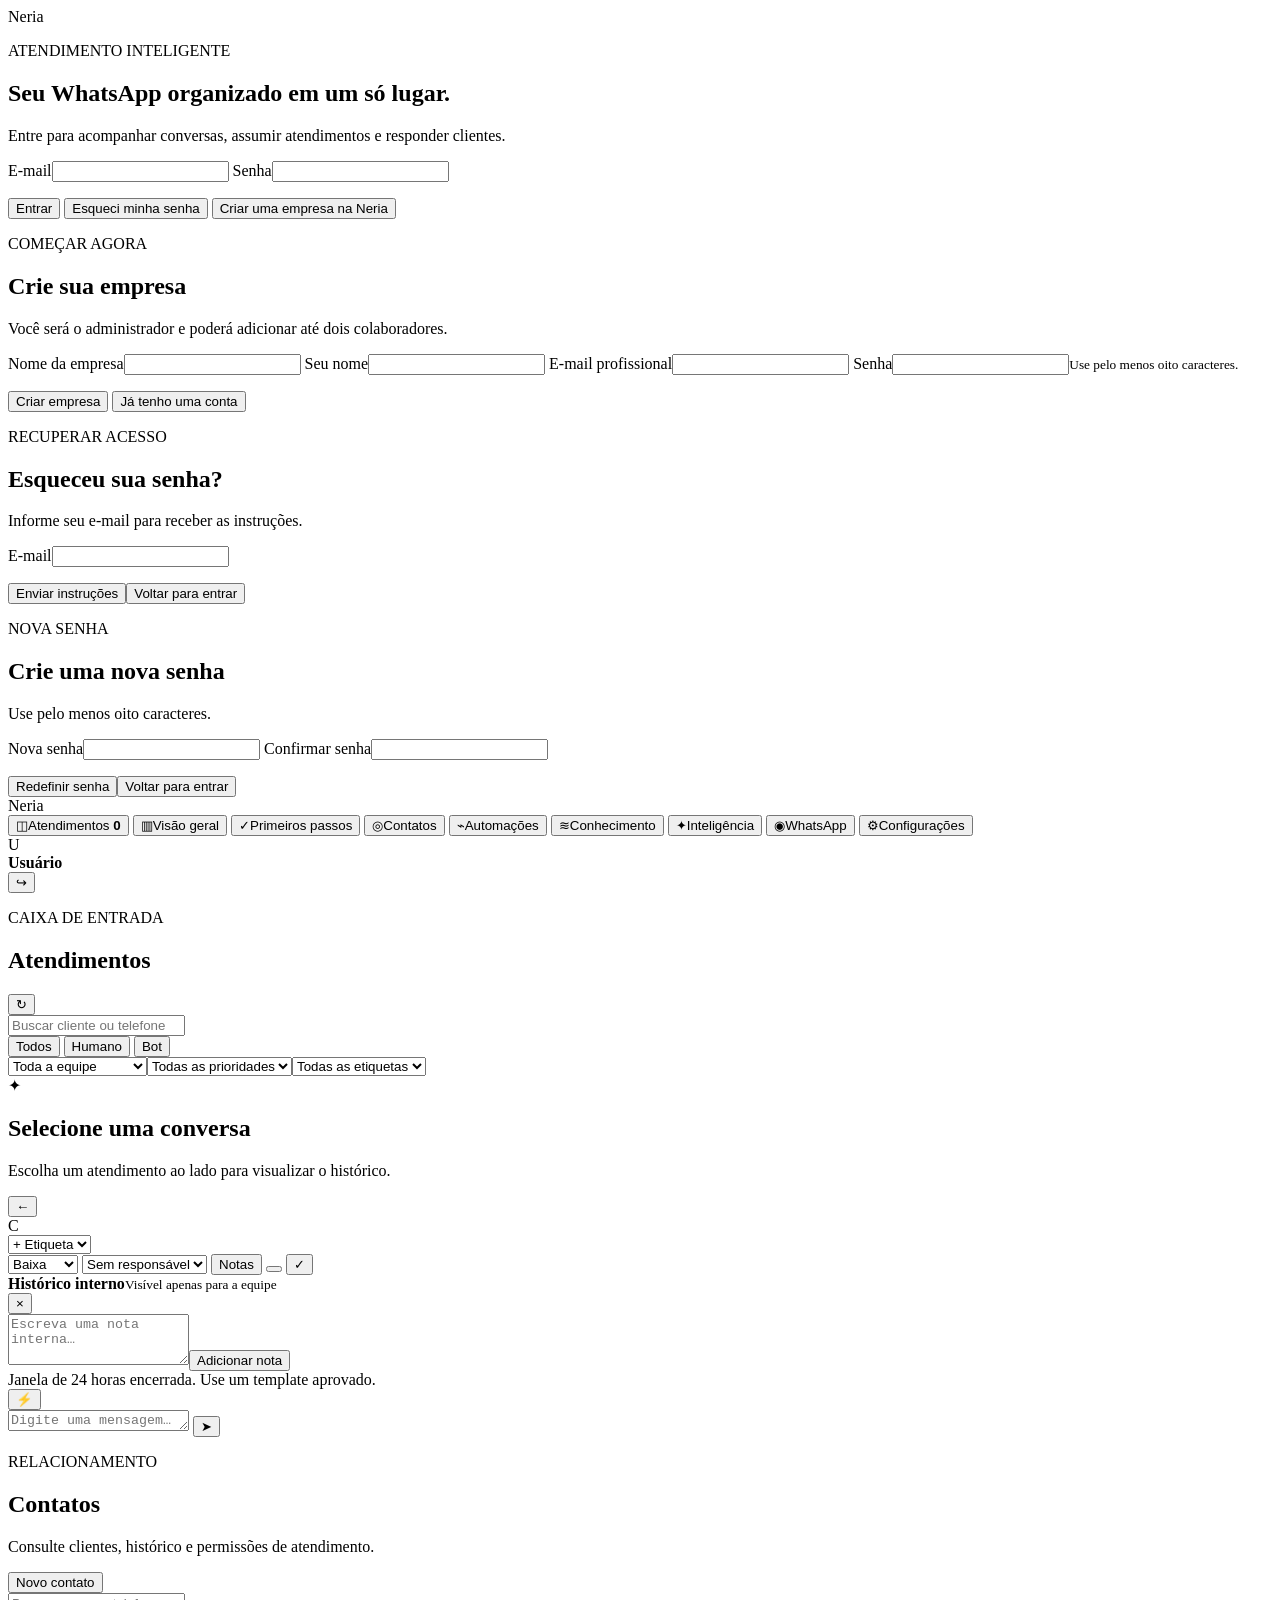
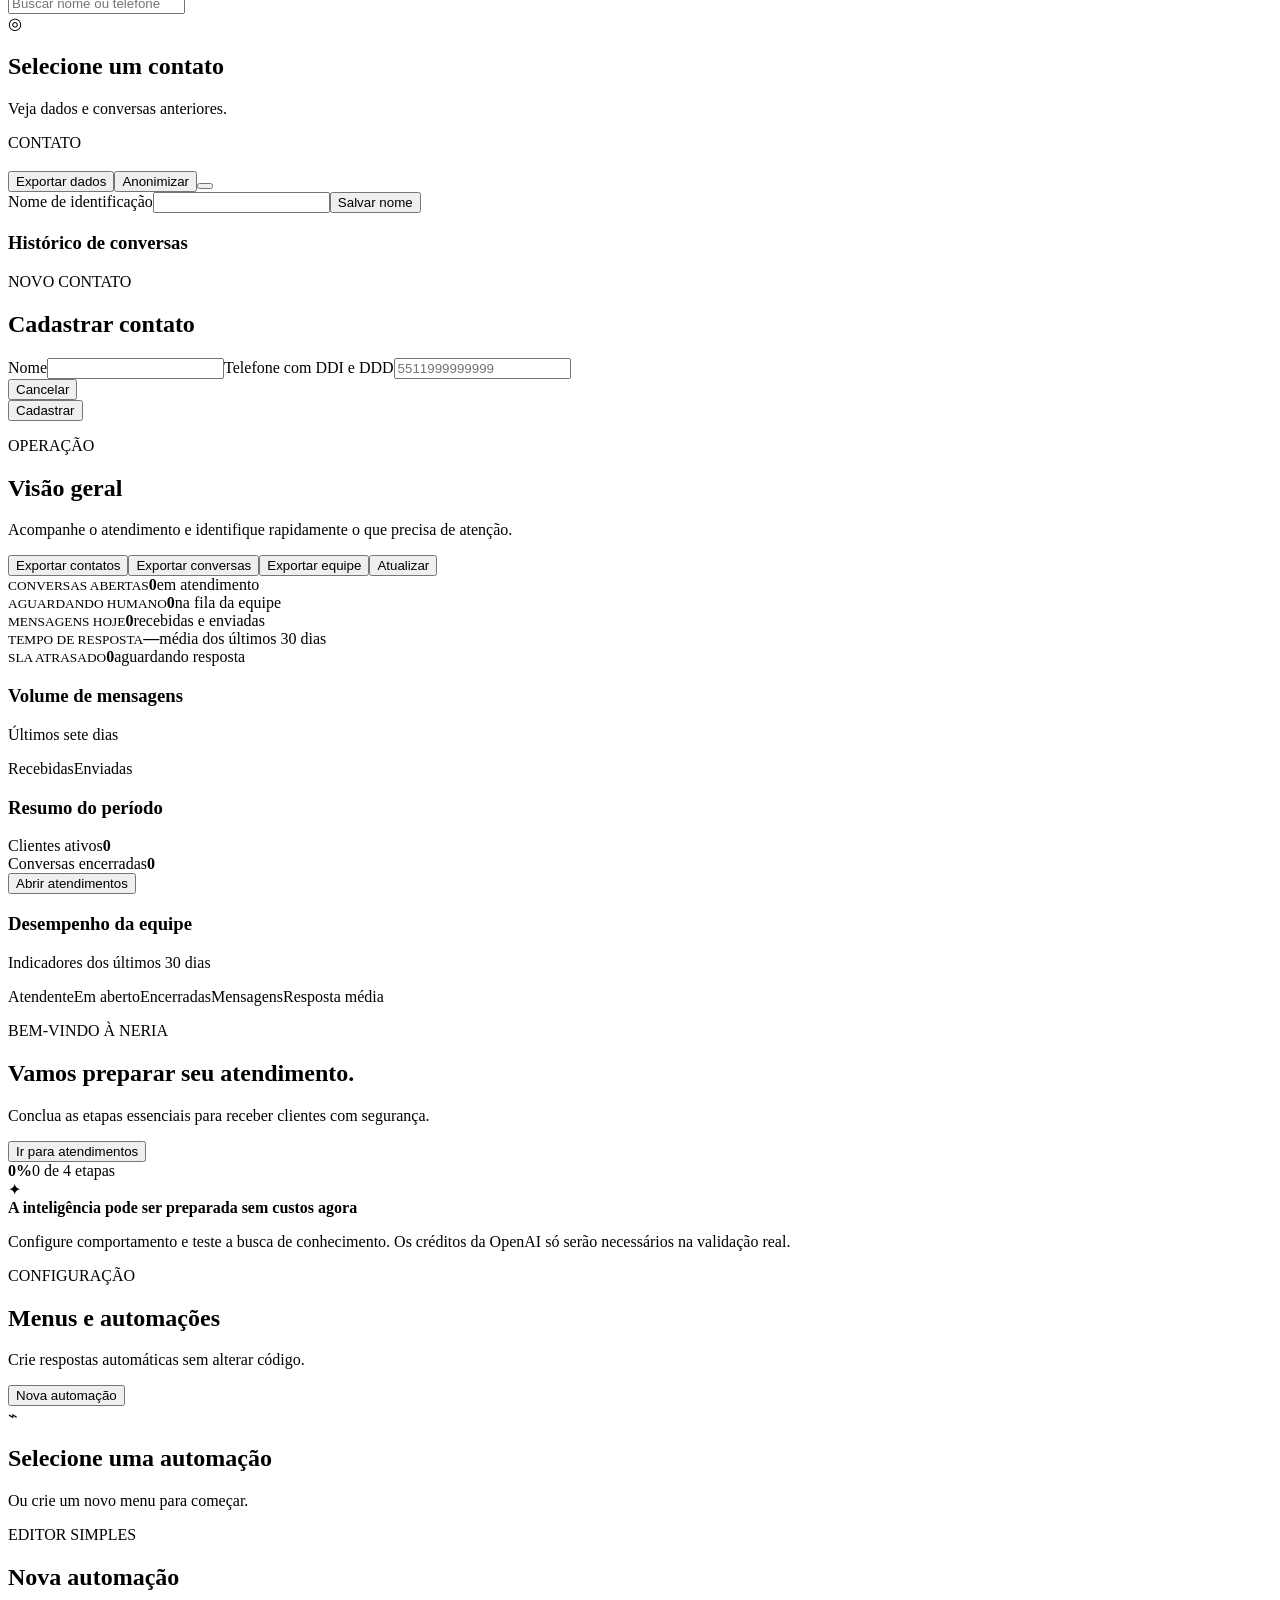
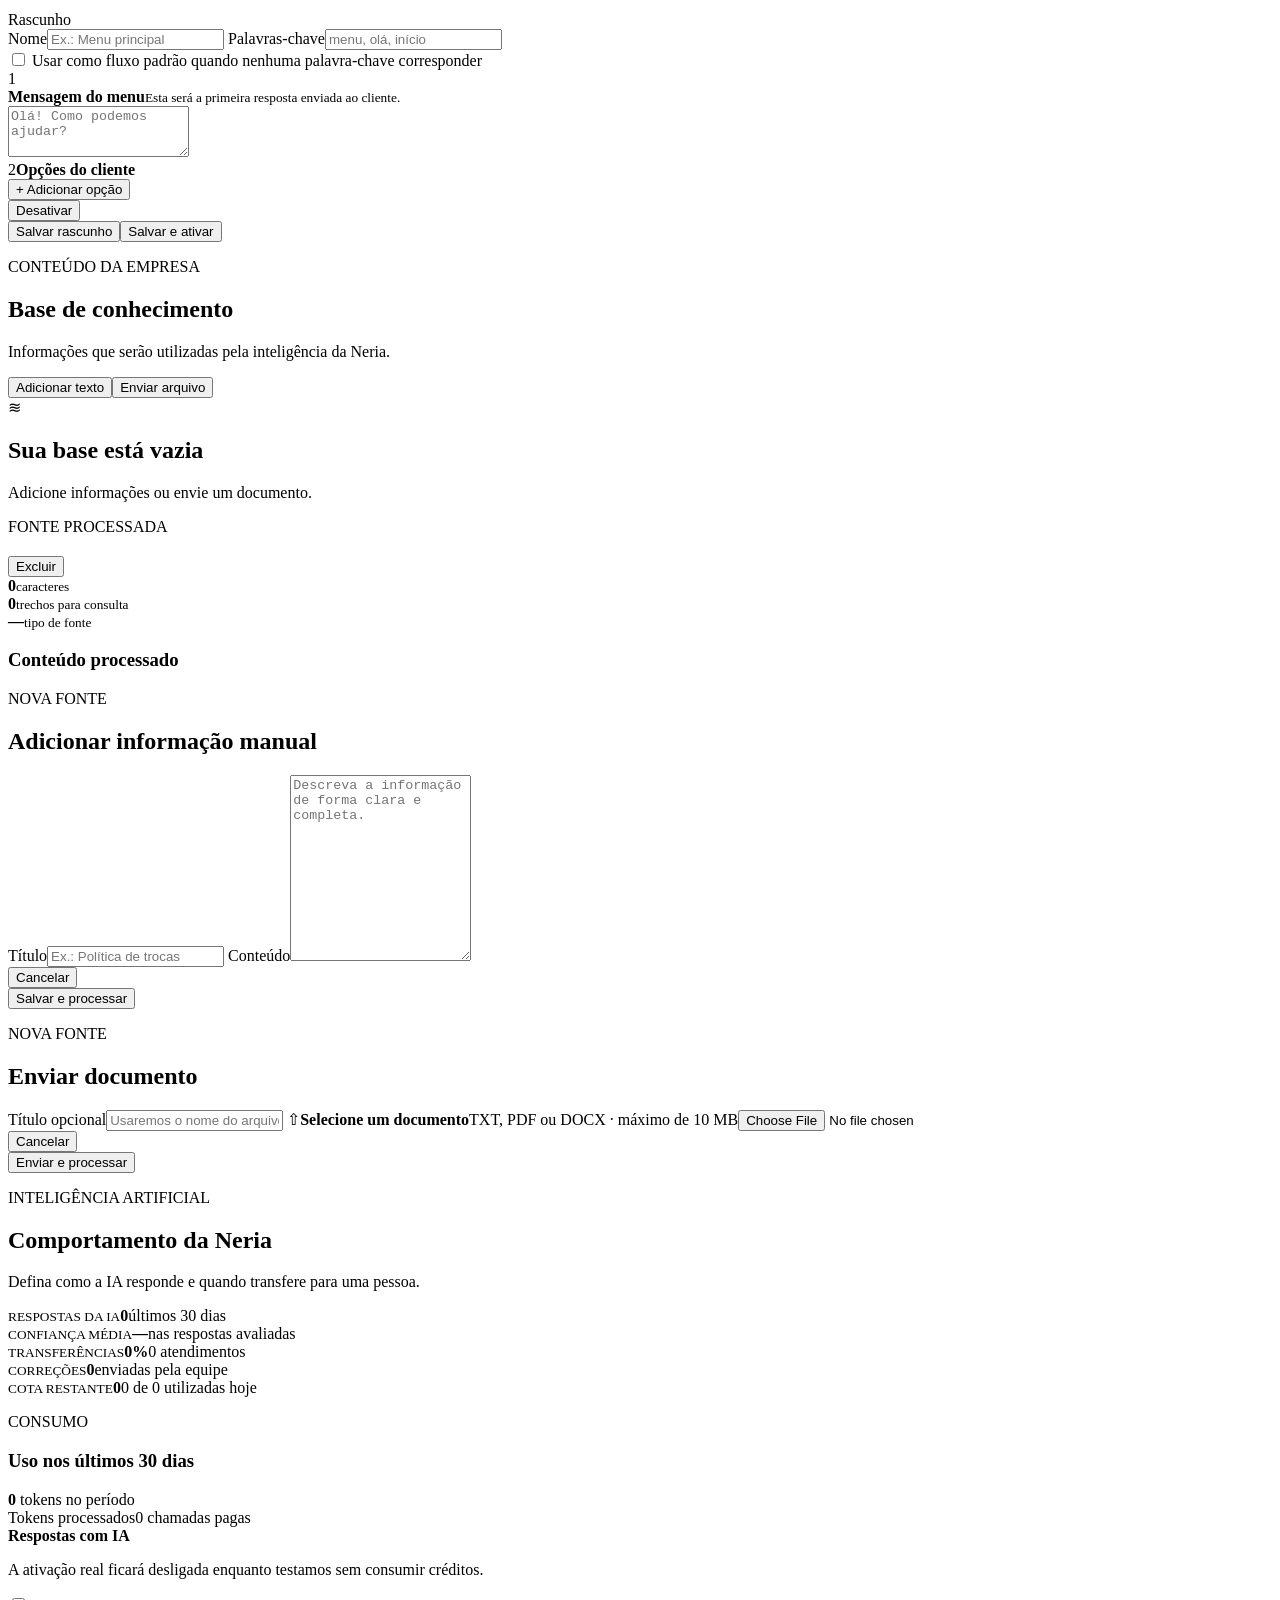
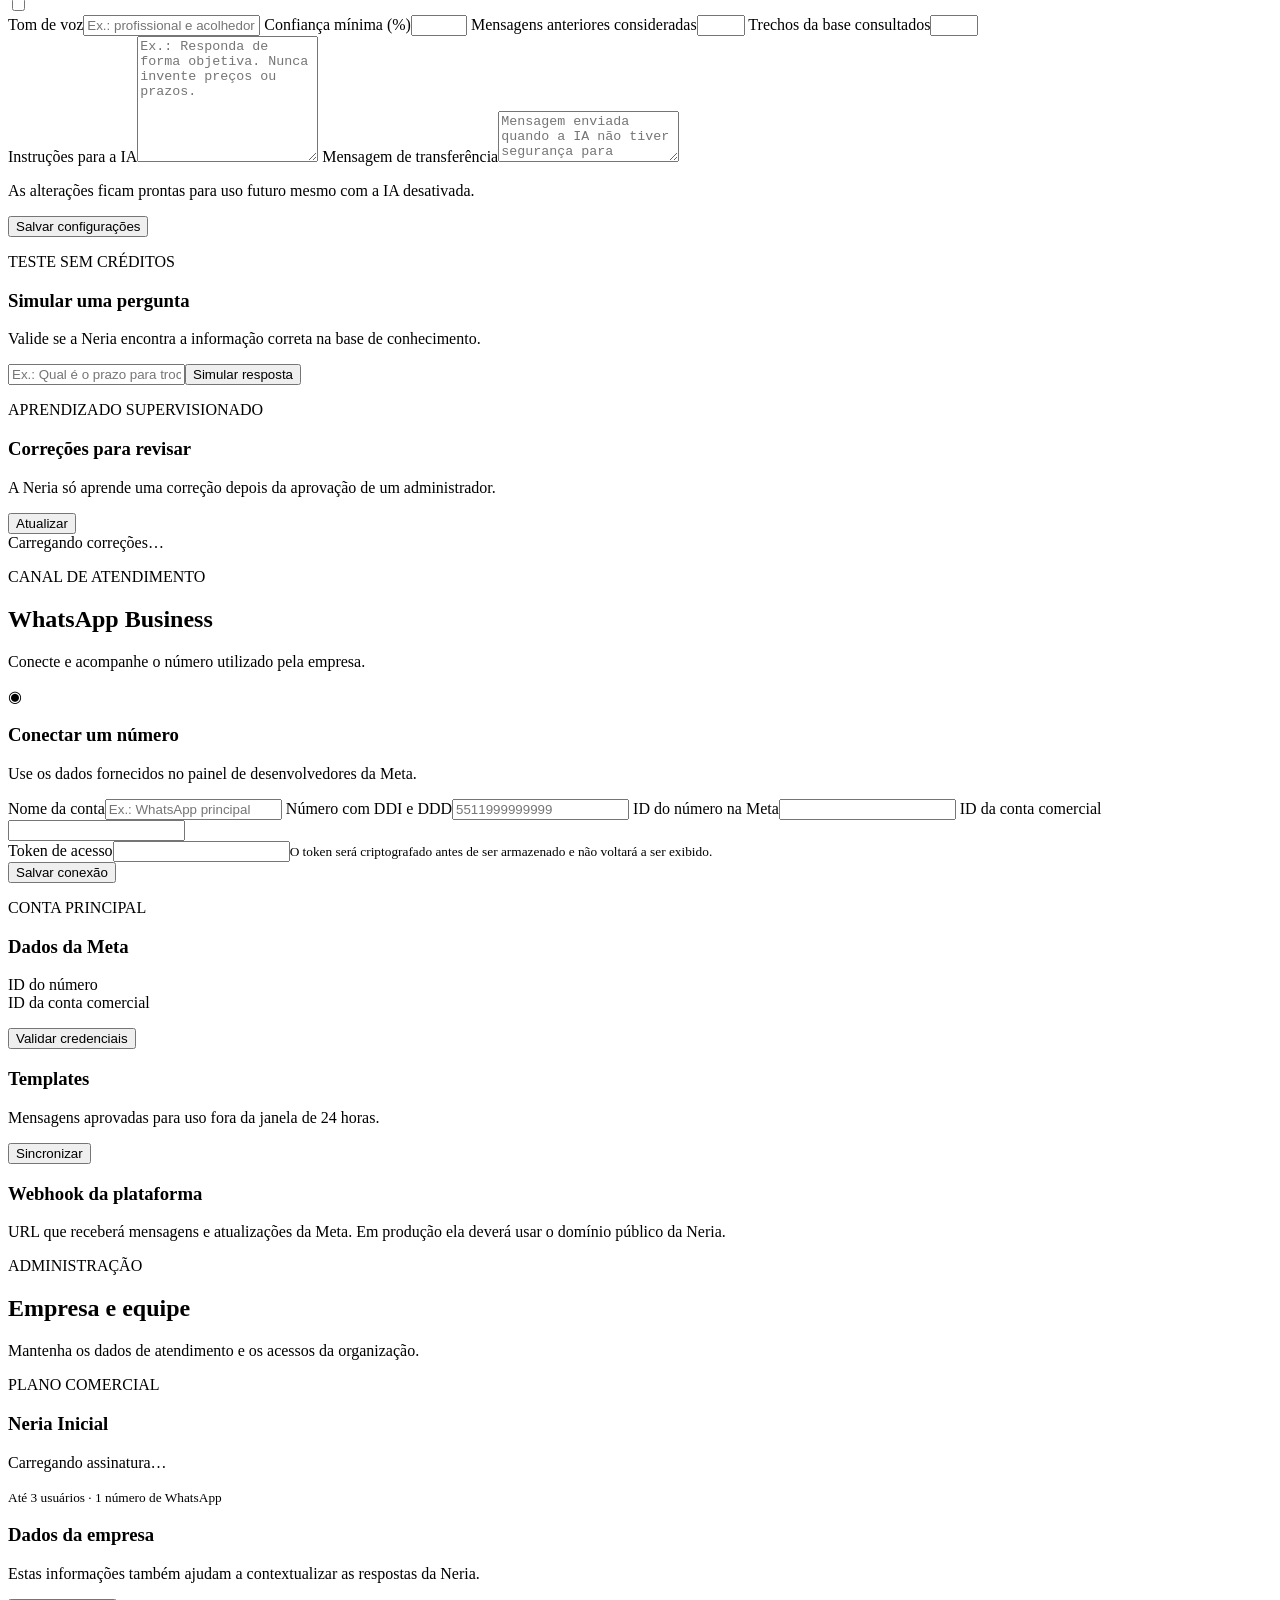
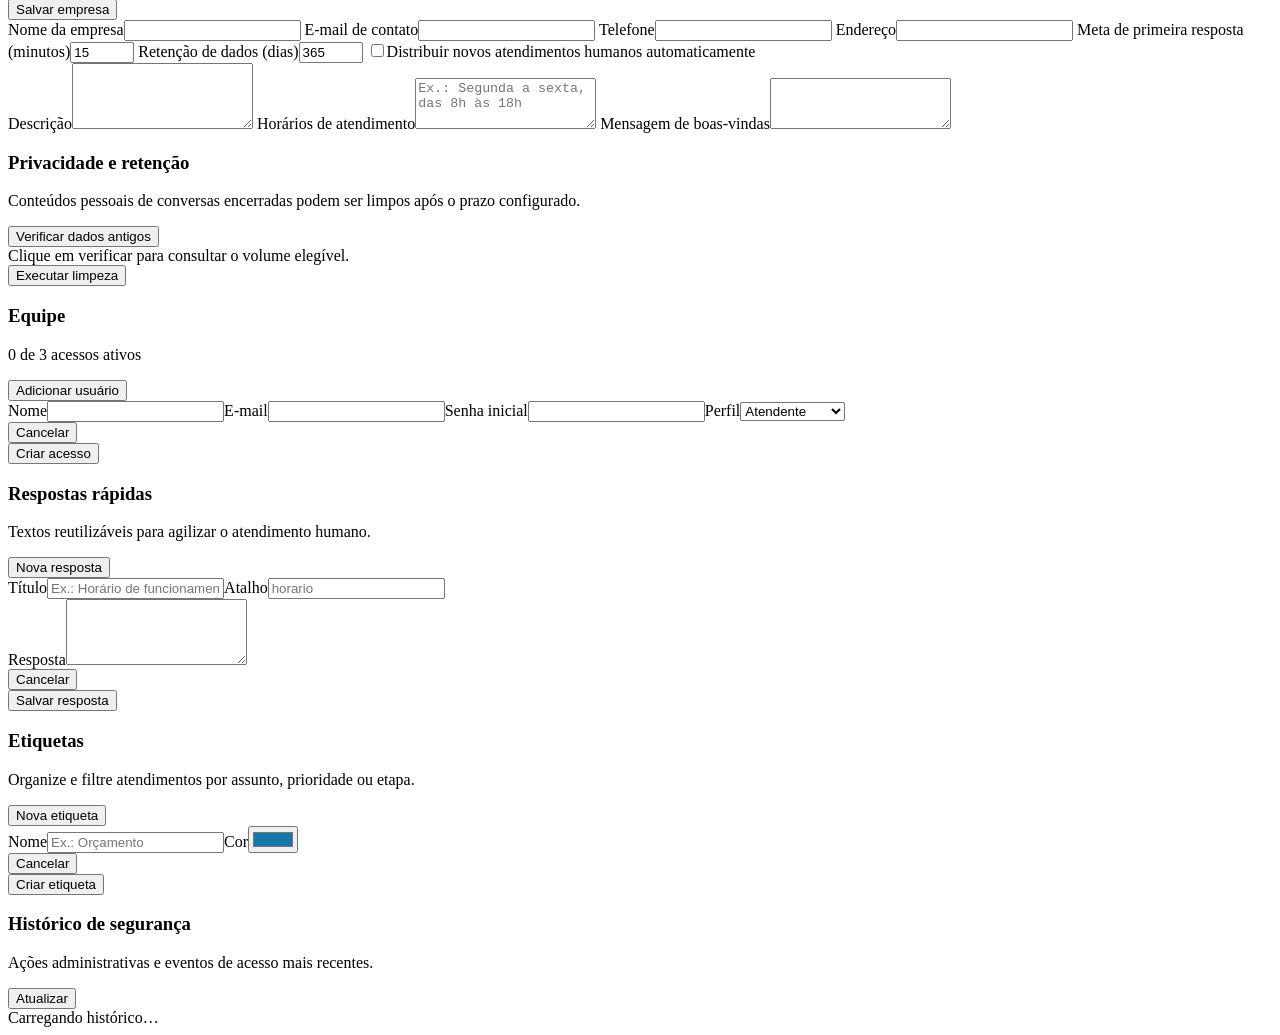
==== app/web/index.html @ 3da7028f "feat: consolidate Neria commercial platform" ====
<!doctype html>
<html lang="pt-BR">
<head>
  <meta charset="utf-8">
  <meta name="viewport" content="width=device-width, initial-scale=1">
  <title>Neria — Atendimento</title>
  <link rel="icon" type="image/png" href="/static/brand/neria-symbol-concept.png">
  <link rel="stylesheet" href="/static/app.css?v=20260831-2">
</head>
<body>
  <main id="login-view" class="login-shell">
    <section class="login-card">
      <div class="brand brand-large"><img class="brand-symbol" src="/static/brand/neria-symbol-concept.png" alt=""><span>Neria</span></div>
      <div id="login-copy"><p class="eyebrow">ATENDIMENTO INTELIGENTE</p><h1>Seu WhatsApp organizado em um só lugar.</h1><p class="muted">Entre para acompanhar conversas, assumir atendimentos e responder clientes.</p></div>
      <form id="login-form">
        <label>E-mail<input id="email" type="email" autocomplete="email" required></label>
        <label>Senha<input id="password" type="password" autocomplete="current-password" required></label>
        <p id="login-error" class="error" role="alert"></p>
        <button class="primary full" type="submit">Entrar</button>
        <button id="forgot-password" class="text-button" type="button">Esqueci minha senha</button>
        <button id="open-registration" class="text-button auth-divider" type="button">Criar uma empresa na Neria</button>
      </form>
      <form id="registration-form" class="hidden">
        <div><p class="eyebrow">COMEÇAR AGORA</p><h1>Crie sua empresa</h1><p class="muted">Você será o administrador e poderá adicionar até dois colaboradores.</p></div>
        <label>Nome da empresa<input id="registration-company" minlength="2" maxlength="160" autocomplete="organization" required></label>
        <label>Seu nome<input id="registration-name" minlength="2" maxlength="160" autocomplete="name" required></label>
        <label>E-mail profissional<input id="registration-email" type="email" maxlength="320" autocomplete="email" required></label>
        <label>Senha<input id="registration-password" type="password" minlength="8" maxlength="128" autocomplete="new-password" required><small>Use pelo menos oito caracteres.</small></label>
        <p id="registration-error" class="error" role="alert"></p>
        <button class="primary full" type="submit">Criar empresa</button>
        <button class="text-button back-to-login" type="button">Já tenho uma conta</button>
      </form>
      <form id="forgot-form" class="hidden">
        <div><p class="eyebrow">RECUPERAR ACESSO</p><h1>Esqueceu sua senha?</h1><p class="muted">Informe seu e-mail para receber as instruções.</p></div>
        <label>E-mail<input id="forgot-email" type="email" autocomplete="email" required></label>
        <p id="forgot-message" class="form-message" role="status"></p>
        <button class="primary full" type="submit">Enviar instruções</button><button class="text-button back-to-login" type="button">Voltar para entrar</button>
      </form>
      <form id="reset-form" class="hidden">
        <div><p class="eyebrow">NOVA SENHA</p><h1>Crie uma nova senha</h1><p class="muted">Use pelo menos oito caracteres.</p></div>
        <label>Nova senha<input id="reset-password" type="password" minlength="8" maxlength="128" autocomplete="new-password" required></label>
        <label>Confirmar senha<input id="reset-password-confirmation" type="password" minlength="8" maxlength="128" autocomplete="new-password" required></label>
        <p id="reset-message" class="form-message" role="status"></p>
        <button class="primary full" type="submit">Redefinir senha</button><button class="text-button back-to-login" type="button">Voltar para entrar</button>
      </form>
    </section>
  </main>

  <main id="app-view" class="app-shell hidden">
    <aside class="sidebar">
      <div class="brand"><img class="brand-symbol" src="/static/brand/neria-symbol-concept.png" alt=""><span>Neria</span></div>
      <nav>
        <button id="nav-inbox" class="nav-item active"><span>◫</span>Atendimentos <b id="notification-badge" class="notification-badge hidden">0</b></button>
        <button id="nav-dashboard" class="nav-item"><span>▥</span>Visão geral</button>
        <button id="nav-onboarding" class="nav-item"><span>✓</span>Primeiros passos</button>
        <button id="nav-contacts" class="nav-item"><span>◎</span>Contatos</button>
        <button id="nav-automations" class="nav-item"><span>⌁</span>Automações</button>
        <button id="nav-knowledge" class="nav-item"><span>≋</span>Conhecimento</button>
        <button id="nav-ai" class="nav-item"><span>✦</span>Inteligência</button>
        <button id="nav-whatsapp" class="nav-item"><span>◉</span>WhatsApp</button>
        <button id="nav-settings" class="nav-item"><span>⚙</span>Configurações</button>
      </nav>
      <div class="sidebar-footer">
        <div class="avatar" id="user-avatar">U</div>
        <div><strong id="user-name">Usuário</strong><small id="user-role"></small></div>
        <button id="logout" class="icon-button" title="Sair">↪</button>
      </div>
    </aside>

    <section class="inbox-panel">
      <header class="panel-header">
        <div><p class="eyebrow">CAIXA DE ENTRADA</p><h2>Atendimentos</h2></div>
        <button id="refresh" class="icon-button" title="Atualizar">↻</button>
      </header>
      <div class="search-wrap"><input id="search" type="search" placeholder="Buscar cliente ou telefone"></div>
      <div class="filters" id="filters">
        <button data-filter="all" class="active">Todos</button>
        <button data-filter="human">Humano</button>
        <button data-filter="bot">Bot</button>
      </div>
      <div class="queue-filters"><select id="assignment-filter" aria-label="Filtrar por responsável"><option value="">Toda a equipe</option><option value="mine">Meus atendimentos</option><option value="unassigned">Sem responsável</option></select><select id="priority-filter" aria-label="Filtrar por prioridade"><option value="">Todas as prioridades</option><option value="urgent">Urgente</option><option value="high">Alta</option><option value="normal">Normal</option><option value="low">Baixa</option></select><select id="tag-filter" aria-label="Filtrar por etiqueta"><option value="">Todas as etiquetas</option></select></div>
      <div id="conversation-list" class="conversation-list"></div>
    </section>

    <section class="chat-panel">
      <div id="empty-chat" class="empty-state">
        <div class="empty-icon">✦</div><h2>Selecione uma conversa</h2>
        <p>Escolha um atendimento ao lado para visualizar o histórico.</p>
      </div>
      <div id="active-chat" class="active-chat hidden">
        <header class="chat-header">
          <button id="back" class="icon-button mobile-only">←</button>
          <div class="avatar" id="contact-avatar">C</div>
          <div class="contact-heading"><strong id="contact-name"></strong><small id="contact-phone"></small></div>
          <div class="conversation-tags"><div id="conversation-tags-list" class="tag-chips"></div><select id="conversation-tag-picker" title="Adicionar etiqueta"><option value="">+ Etiqueta</option></select></div>
          <div class="chat-actions">
            <select id="conversation-priority" title="Prioridade"><option value="low">Baixa</option><option value="normal">Normal</option><option value="high">Alta</option><option value="urgent">Urgente</option></select>
            <select id="assignee" title="Responsável"><option value="">Sem responsável</option></select>
            <button id="toggle-timeline" class="secondary" type="button">Notas</button>
            <button id="toggle-mode" class="secondary"></button>
            <button id="close-conversation" class="icon-button danger" title="Encerrar">✓</button>
          </div>
        </header>
        <aside id="conversation-timeline" class="conversation-timeline hidden"><div class="timeline-heading"><div><strong>Histórico interno</strong><small>Visível apenas para a equipe</small></div><button id="close-timeline" class="icon-button" type="button">×</button></div><form id="note-form"><textarea id="note-content" rows="3" maxlength="5000" required placeholder="Escreva uma nota interna…"></textarea><button class="primary" type="submit">Adicionar nota</button></form><div id="timeline-list" class="timeline-list"></div></aside>
        <div id="messages" class="messages"></div>
        <div id="window-warning" class="window-warning hidden">Janela de 24 horas encerrada. Use um template aprovado.</div>
        <form id="composer" class="composer">
          <div class="quick-reply-picker"><button id="quick-replies-toggle" class="icon-button" type="button" title="Respostas rápidas">⚡</button><div id="quick-replies-menu" class="quick-replies-menu hidden"></div></div>
          <textarea id="message-input" rows="1" maxlength="10000" placeholder="Digite uma mensagem…"></textarea>
          <button class="send-button" type="submit" title="Enviar">➤</button>
        </form>
      </div>
    </section>

    <section id="contacts-view" class="contacts-workspace hidden">
      <header class="automation-header"><div><p class="eyebrow">RELACIONAMENTO</p><h2>Contatos</h2><p>Consulte clientes, histórico e permissões de atendimento.</p></div><button id="new-contact" class="primary" type="button">Novo contato</button></header>
      <div class="contacts-layout">
        <aside class="contacts-list-panel"><div class="contacts-search"><input id="contacts-search" type="search" placeholder="Buscar nome ou telefone"></div><div id="contacts-list" class="contacts-list"></div></aside>
        <section id="contact-empty" class="automation-empty"><div class="empty-icon">◎</div><h2>Selecione um contato</h2><p>Veja dados e conversas anteriores.</p></section>
        <section id="contact-detail" class="contact-detail hidden"><div class="detail-heading"><div><p class="eyebrow">CONTATO</p><h2 id="contact-detail-name"></h2><p id="contact-detail-phone"></p></div><div class="contact-privacy-actions"><button id="export-contact-data" class="secondary" type="button">Exportar dados</button><button id="anonymize-contact" class="secondary danger" type="button">Anonimizar</button><button id="toggle-contact-block" class="secondary danger" type="button"></button></div></div><form id="contact-edit-form"><label>Nome de identificação<input id="contact-edit-name" maxlength="160"></label><button class="secondary" type="submit">Salvar nome</button></form><h3>Histórico de conversas</h3><div id="contact-history" class="contact-history"></div></section>
        <form id="contact-create-form" class="contact-form hidden"><p class="eyebrow">NOVO CONTATO</p><h2>Cadastrar contato</h2><label>Nome<input id="contact-create-name" maxlength="160"></label><label>Telefone com DDI e DDD<input id="contact-create-phone" required minlength="8" maxlength="32" placeholder="5511999999999"></label><div class="editor-actions"><button id="cancel-contact" class="secondary" type="button">Cancelar</button><div class="spacer"></div><button class="primary" type="submit">Cadastrar</button></div></form>
      </div>
    </section>

    <section id="dashboard-view" class="dashboard-workspace hidden">
      <header class="automation-header"><div><p class="eyebrow">OPERAÇÃO</p><h2>Visão geral</h2><p>Acompanhe o atendimento e identifique rapidamente o que precisa de atenção.</p></div><div class="dashboard-export-actions"><button class="secondary" type="button" data-export="contacts">Exportar contatos</button><button class="secondary" type="button" data-export="conversations">Exportar conversas</button><button class="secondary" type="button" data-export="team-performance">Exportar equipe</button><button id="refresh-dashboard" class="secondary" type="button">Atualizar</button></div></header>
      <div class="dashboard-content">
        <section class="dashboard-metrics">
          <article><small>CONVERSAS ABERTAS</small><strong id="dash-open">0</strong><span>em atendimento</span></article>
          <article class="attention"><small>AGUARDANDO HUMANO</small><strong id="dash-human">0</strong><span>na fila da equipe</span></article>
          <article><small>MENSAGENS HOJE</small><strong id="dash-messages">0</strong><span>recebidas e enviadas</span></article>
          <article><small>TEMPO DE RESPOSTA</small><strong id="dash-response">—</strong><span>média dos últimos 30 dias</span></article>
          <article class="danger-metric"><small>SLA ATRASADO</small><strong id="dash-sla-overdue">0</strong><span>aguardando resposta</span></article>
        </section>
        <section class="dashboard-grid">
          <article class="dashboard-card"><div class="dashboard-card-heading"><div><h3>Volume de mensagens</h3><p>Últimos sete dias</p></div><div class="chart-legend"><span><i class="inbound"></i>Recebidas</span><span><i class="outbound"></i>Enviadas</span></div></div><div id="volume-chart" class="volume-chart"></div></article>
          <article class="dashboard-card summary-card"><h3>Resumo do período</h3><div><span>Clientes ativos</span><strong id="dash-contacts">0</strong></div><div><span>Conversas encerradas</span><strong id="dash-closed">0</strong></div><button class="secondary" type="button" data-dashboard-section="inbox">Abrir atendimentos</button></article>
        </section>
        <section class="dashboard-card team-performance-card"><div class="dashboard-card-heading"><div><h3>Desempenho da equipe</h3><p>Indicadores dos últimos 30 dias</p></div></div><div class="team-performance-table"><div class="team-performance-row team-performance-head"><span>Atendente</span><span>Em aberto</span><span>Encerradas</span><span>Mensagens</span><span>Resposta média</span></div><div id="team-performance-list"></div></div></section>
      </div>
    </section>

    <section id="onboarding-view" class="onboarding-workspace hidden">
      <div class="onboarding-content">
        <div class="onboarding-hero"><div><p class="eyebrow">BEM-VINDO À NERIA</p><h1>Vamos preparar seu atendimento.</h1><p>Conclua as etapas essenciais para receber clientes com segurança.</p></div><button id="leave-onboarding" class="secondary" type="button">Ir para atendimentos</button></div>
        <section class="onboarding-progress"><div><strong id="onboarding-percent">0%</strong><span id="onboarding-count">0 de 4 etapas</span></div><div class="progress-track"><span id="onboarding-bar"></span></div></section>
        <div id="onboarding-steps" class="onboarding-steps"></div>
        <aside class="onboarding-note"><span>✦</span><div><strong>A inteligência pode ser preparada sem custos agora</strong><p>Configure comportamento e teste a busca de conhecimento. Os créditos da OpenAI só serão necessários na validação real.</p></div></aside>
      </div>
    </section>

    <section id="automation-view" class="automation-workspace hidden">
      <header class="automation-header">
        <div><p class="eyebrow">CONFIGURAÇÃO</p><h2>Menus e automações</h2><p>Crie respostas automáticas sem alterar código.</p></div>
        <button id="new-automation" class="primary">Nova automação</button>
      </header>
      <div class="automation-layout">
        <aside class="automation-list-panel">
          <div id="automation-list" class="automation-list"></div>
        </aside>
        <section id="automation-empty" class="automation-empty"><div class="empty-icon">⌁</div><h2>Selecione uma automação</h2><p>Ou crie um novo menu para começar.</p></section>
        <form id="automation-form" class="automation-editor hidden">
          <div class="editor-heading"><div><p class="eyebrow">EDITOR SIMPLES</p><h2 id="automation-title">Nova automação</h2></div><span id="automation-status" class="status-pill">Rascunho</span></div>
          <div class="form-grid">
            <label>Nome<input id="automation-name" required maxlength="160" placeholder="Ex.: Menu principal"></label>
            <label>Palavras-chave<input id="automation-keywords" maxlength="500" placeholder="menu, olá, início"></label>
          </div>
          <label class="check-label"><input id="automation-fallback" type="checkbox"> Usar como fluxo padrão quando nenhuma palavra-chave corresponder</label>
          <div class="flow-card start-card"><span class="flow-step">1</span><div><strong>Mensagem do menu</strong><small>Esta será a primeira resposta enviada ao cliente.</small></div></div>
          <textarea id="menu-text" rows="3" required maxlength="1024" placeholder="Olá! Como podemos ajudar?"></textarea>
          <div class="flow-connector"></div>
          <div class="options-heading"><div><span class="flow-step">2</span><strong>Opções do cliente</strong></div><button id="add-option" class="secondary" type="button">+ Adicionar opção</button></div>
          <div id="automation-options" class="automation-options"></div>
          <div class="editor-actions"><button id="deactivate-automation" type="button" class="secondary danger hidden">Desativar</button><div class="spacer"></div><button type="submit" class="secondary">Salvar rascunho</button><button id="activate-automation" type="button" class="primary">Salvar e ativar</button></div>
        </form>
      </div>
    </section>

    <section id="knowledge-view" class="knowledge-workspace hidden">
      <header class="automation-header">
        <div><p class="eyebrow">CONTEÚDO DA EMPRESA</p><h2>Base de conhecimento</h2><p>Informações que serão utilizadas pela inteligência da Neria.</p></div>
        <div class="header-actions"><button id="new-manual-source" class="secondary">Adicionar texto</button><button id="new-file-source" class="primary">Enviar arquivo</button></div>
      </header>
      <div class="knowledge-layout">
        <aside class="knowledge-list-panel"><div id="knowledge-list" class="knowledge-list"></div></aside>
        <section id="knowledge-empty" class="automation-empty"><div class="empty-icon">≋</div><h2>Sua base está vazia</h2><p>Adicione informações ou envie um documento.</p></section>
        <section id="knowledge-detail" class="knowledge-detail hidden">
          <div class="detail-heading"><div><p class="eyebrow">FONTE PROCESSADA</p><h2 id="knowledge-title"></h2><p id="knowledge-meta"></p></div><button id="delete-source" class="secondary danger">Excluir</button></div>
          <div class="knowledge-summary"><div><strong id="knowledge-characters">0</strong><small>caracteres</small></div><div><strong id="knowledge-chunks">0</strong><small>trechos para consulta</small></div><div><strong id="knowledge-type">—</strong><small>tipo de fonte</small></div></div>
          <h3>Conteúdo processado</h3><div id="knowledge-content" class="knowledge-content"></div>
        </section>
        <form id="manual-source-form" class="knowledge-form hidden">
          <p class="eyebrow">NOVA FONTE</p><h2>Adicionar informação manual</h2>
          <label>Título<input id="manual-title" required minlength="2" maxlength="200" placeholder="Ex.: Política de trocas"></label>
          <label>Conteúdo<textarea id="manual-content" required minlength="20" maxlength="2000000" rows="12" placeholder="Descreva a informação de forma clara e completa."></textarea></label>
          <div class="editor-actions"><button type="button" class="secondary cancel-knowledge">Cancelar</button><div class="spacer"></div><button type="submit" class="primary">Salvar e processar</button></div>
        </form>
        <form id="file-source-form" class="knowledge-form hidden">
          <p class="eyebrow">NOVA FONTE</p><h2>Enviar documento</h2>
          <label>Título opcional<input id="file-title" maxlength="200" placeholder="Usaremos o nome do arquivo se ficar vazio"></label>
          <label class="upload-zone" for="knowledge-file"><span class="upload-icon">⇧</span><strong>Selecione um documento</strong><span id="selected-file">TXT, PDF ou DOCX · máximo de 10 MB</span><input id="knowledge-file" type="file" accept=".txt,.pdf,.docx" required></label>
          <div class="editor-actions"><button type="button" class="secondary cancel-knowledge">Cancelar</button><div class="spacer"></div><button type="submit" class="primary">Enviar e processar</button></div>
        </form>
      </div>
    </section>

    <section id="ai-view" class="ai-workspace hidden">
      <header class="automation-header">
        <div><p class="eyebrow">INTELIGÊNCIA ARTIFICIAL</p><h2>Comportamento da Neria</h2><p>Defina como a IA responde e quando transfere para uma pessoa.</p></div>
      </header>
      <form id="ai-form" class="ai-form">
        <section class="ai-metrics">
          <div><small>RESPOSTAS DA IA</small><strong id="metric-total">0</strong><span>últimos 30 dias</span></div>
          <div><small>CONFIANÇA MÉDIA</small><strong id="metric-confidence">—</strong><span>nas respostas avaliadas</span></div>
          <div><small>TRANSFERÊNCIAS</small><strong id="metric-handoff">0%</strong><span id="metric-handoff-count">0 atendimentos</span></div>
          <div><small>CORREÇÕES</small><strong id="metric-corrections">0</strong><span>enviadas pela equipe</span></div>
          <div id="metric-quota-card"><small>COTA RESTANTE</small><strong id="metric-quota-remaining">0</strong><span id="metric-quota-usage">0 de 0 utilizadas hoje</span></div>
        </section>
        <section class="ai-usage-card">
          <div class="ai-usage-heading"><div><p class="eyebrow">CONSUMO</p><h3>Uso nos últimos 30 dias</h3></div><div><strong id="metric-period-tokens">0</strong><span> tokens no período</span></div></div>
          <div id="ai-usage-chart" class="ai-usage-chart" role="img" aria-label="Histórico diário de tokens da IA"></div>
          <div class="ai-usage-legend"><span><i></i>Tokens processados</span><span id="metric-period-requests">0 chamadas pagas</span></div>
        </section>
        <div class="ai-status-card">
          <div><strong>Respostas com IA</strong><p>A ativação real ficará desligada enquanto testamos sem consumir créditos.</p></div>
          <label class="switch"><input id="ai-enabled" type="checkbox"><span></span></label>
        </div>
        <div class="form-grid">
          <label>Tom de voz<input id="ai-tone" required minlength="2" maxlength="40" placeholder="Ex.: profissional e acolhedor"></label>
          <label>Confiança mínima (%)<input id="ai-confidence" type="number" min="0" max="100" required></label>
          <label>Mensagens anteriores consideradas<input id="ai-history-limit" type="number" min="4" max="30" required></label>
          <label>Trechos da base consultados<input id="ai-retrieval-limit" type="number" min="1" max="10" required></label>
        </div>
        <label>Instruções para a IA<textarea id="ai-instructions" maxlength="5000" rows="8" placeholder="Ex.: Responda de forma objetiva. Nunca invente preços ou prazos."></textarea></label>
        <label>Mensagem de transferência<textarea id="ai-fallback" required minlength="10" maxlength="1000" rows="3" placeholder="Mensagem enviada quando a IA não tiver segurança para responder."></textarea></label>
        <div class="editor-actions"><p class="ai-help">As alterações ficam prontas para uso futuro mesmo com a IA desativada.</p><div class="spacer"></div><button class="primary" type="submit">Salvar configurações</button></div>
        <section class="simulation-card">
          <p class="eyebrow">TESTE SEM CRÉDITOS</p><h3>Simular uma pergunta</h3><p>Valide se a Neria encontra a informação correta na base de conhecimento.</p>
          <div class="simulation-input"><input id="simulation-question" maxlength="2000" placeholder="Ex.: Qual é o prazo para troca?"><button id="run-simulation" class="secondary" type="button">Simular resposta</button></div>
          <div id="simulation-result" class="simulation-result hidden"></div>
        </section>
        <section class="learning-card">
          <div class="learning-heading"><div><p class="eyebrow">APRENDIZADO SUPERVISIONADO</p><h3>Correções para revisar</h3><p>A Neria só aprende uma correção depois da aprovação de um administrador.</p></div><button id="refresh-suggestions" class="secondary" type="button">Atualizar</button></div>
          <div id="suggestions-list" class="suggestions-list"><div class="list-empty">Carregando correções…</div></div>
        </section>
      </form>
    </section>
    <section id="whatsapp-view" class="settings-workspace hidden">
      <header class="automation-header">
        <div><p class="eyebrow">CANAL DE ATENDIMENTO</p><h2>WhatsApp Business</h2><p>Conecte e acompanhe o número utilizado pela empresa.</p></div>
      </header>
      <div class="whatsapp-content">
        <section id="whatsapp-empty" class="connection-card hidden">
          <div class="connection-intro"><div class="empty-icon">◉</div><div><h3>Conectar um número</h3><p>Use os dados fornecidos no painel de desenvolvedores da Meta.</p></div></div>
          <form id="whatsapp-form">
            <div class="form-grid">
              <label>Nome da conta<input id="wa-display-name" required minlength="2" maxlength="160" placeholder="Ex.: WhatsApp principal"></label>
              <label>Número com DDI e DDD<input id="wa-phone" required minlength="8" maxlength="32" placeholder="5511999999999"></label>
              <label>ID do número na Meta<input id="wa-phone-id" required minlength="2" maxlength="64"></label>
              <label>ID da conta comercial<input id="wa-business-id" required minlength="2" maxlength="64"></label>
            </div>
            <label>Token de acesso<input id="wa-access-token" type="password" required minlength="20" maxlength="2000" autocomplete="off"><small>O token será criptografado antes de ser armazenado e não voltará a ser exibido.</small></label>
            <div class="editor-actions"><div class="spacer"></div><button class="primary" type="submit">Salvar conexão</button></div>
          </form>
        </section>
        <section id="whatsapp-connected" class="hidden">
          <div class="connection-card account-overview"><div><p class="eyebrow">CONTA PRINCIPAL</p><h3 id="wa-account-name"></h3><p id="wa-account-phone"></p></div><span id="wa-account-status" class="status-pill"></span></div>
          <div class="connection-grid">
            <section class="connection-card"><h3>Dados da Meta</h3><dl><div><dt>ID do número</dt><dd id="wa-account-phone-id"></dd></div><div><dt>ID da conta comercial</dt><dd id="wa-account-business-id"></dd></div></dl><button id="verify-whatsapp" class="primary" type="button">Validar credenciais</button></section>
            <section class="connection-card"><div class="template-heading"><div><h3>Templates</h3><p>Mensagens aprovadas para uso fora da janela de 24 horas.</p></div><button id="sync-templates" class="secondary" type="button">Sincronizar</button></div><div id="template-list" class="template-list"></div></section>
          </div>
          <section class="connection-card webhook-card"><h3>Webhook da plataforma</h3><p>URL que receberá mensagens e atualizações da Meta. Em produção ela deverá usar o domínio público da Neria.</p><code id="webhook-url"></code></section>
        </section>
      </div>
    </section>
    <section id="settings-view" class="settings-workspace hidden">
      <header class="automation-header">
        <div><p class="eyebrow">ADMINISTRAÇÃO</p><h2>Empresa e equipe</h2><p>Mantenha os dados de atendimento e os acessos da organização.</p></div>
      </header>
      <div class="settings-content">
        <section class="settings-card subscription-card">
          <div><p class="eyebrow">PLANO COMERCIAL</p><h3>Neria Inicial</h3><p id="subscription-description">Carregando assinatura…</p></div><div class="subscription-status"><span id="subscription-status" class="status-pill"></span><strong id="subscription-date"></strong><small>Até 3 usuários · 1 número de WhatsApp</small></div>
        </section>
        <form id="company-form" class="settings-card">
          <div class="settings-heading"><div><h3>Dados da empresa</h3><p>Estas informações também ajudam a contextualizar as respostas da Neria.</p></div><button class="primary" type="submit">Salvar empresa</button></div>
          <div class="form-grid">
            <label>Nome da empresa<input id="company-name" required minlength="2" maxlength="160"></label>
            <label>E-mail de contato<input id="company-email" type="email" maxlength="320"></label>
            <label>Telefone<input id="company-phone" maxlength="32"></label>
            <label>Endereço<input id="company-address" maxlength="500"></label>
            <label>Meta de primeira resposta (minutos)<input id="company-sla" type="number" required min="1" max="1440" value="15"></label>
            <label>Retenção de dados (dias)<input id="company-retention" type="number" required min="30" max="3650" value="365"></label>
            <label class="checkbox-line"><input id="company-auto-assignment" type="checkbox">Distribuir novos atendimentos humanos automaticamente</label>
          </div>
          <label>Descrição<textarea id="company-description" maxlength="4000" rows="4"></textarea></label>
          <label>Horários de atendimento<textarea id="company-hours" maxlength="500" rows="3" placeholder="Ex.: Segunda a sexta, das 8h às 18h"></textarea></label>
          <label>Mensagem de boas-vindas<textarea id="company-welcome" required maxlength="2000" rows="3"></textarea></label>
        </form>
        <section class="settings-card privacy-card"><div class="settings-heading"><div><h3>Privacidade e retenção</h3><p>Conteúdos pessoais de conversas encerradas podem ser limpos após o prazo configurado.</p></div><button id="preview-retention" class="secondary" type="button">Verificar dados antigos</button></div><div id="retention-preview" class="privacy-preview">Clique em verificar para consultar o volume elegível.</div><button id="run-retention" class="secondary danger hidden" type="button">Executar limpeza</button></section>
        <section class="settings-card">
          <div class="settings-heading"><div><h3>Equipe</h3><p id="team-limit">0 de 3 acessos ativos</p></div><button id="new-user" class="primary" type="button">Adicionar usuário</button></div>
          <form id="user-form" class="user-form hidden">
            <div class="form-grid"><label>Nome<input id="new-user-name" required minlength="2" maxlength="160"></label><label>E-mail<input id="new-user-email" type="email" required maxlength="320"></label><label>Senha inicial<input id="new-user-password" type="password" required minlength="8" maxlength="128"></label><label>Perfil<select id="new-user-role"><option value="agent">Atendente</option><option value="admin">Administrador</option></select></label></div>
            <div class="editor-actions"><button id="cancel-user" class="secondary" type="button">Cancelar</button><div class="spacer"></div><button class="primary" type="submit">Criar acesso</button></div>
          </form>
          <div id="team-list" class="team-list"></div>
        </section>
        <section class="settings-card">
          <div class="settings-heading"><div><h3>Respostas rápidas</h3><p>Textos reutilizáveis para agilizar o atendimento humano.</p></div><button id="new-quick-reply" class="primary" type="button">Nova resposta</button></div>
          <form id="quick-reply-form" class="user-form hidden"><div class="form-grid"><label>Título<input id="quick-reply-title" required minlength="2" maxlength="120" placeholder="Ex.: Horário de funcionamento"></label><label>Atalho<input id="quick-reply-shortcut" required maxlength="40" pattern="[a-z0-9_-]+" placeholder="horario"></label></div><label>Resposta<textarea id="quick-reply-content" required maxlength="5000" rows="4"></textarea></label><div class="editor-actions"><button id="cancel-quick-reply" class="secondary" type="button">Cancelar</button><div class="spacer"></div><button class="primary" type="submit">Salvar resposta</button></div></form>
          <div id="quick-replies-admin-list" class="quick-replies-admin-list"></div>
        </section>
        <section class="settings-card">
          <div class="settings-heading"><div><h3>Etiquetas</h3><p>Organize e filtre atendimentos por assunto, prioridade ou etapa.</p></div><button id="new-tag" class="primary" type="button">Nova etiqueta</button></div>
          <form id="tag-form" class="user-form hidden"><div class="form-grid"><label>Nome<input id="tag-name" required minlength="1" maxlength="60" placeholder="Ex.: Orçamento"></label><label>Cor<input id="tag-color" type="color" value="#1677a8" required></label></div><div class="editor-actions"><button id="cancel-tag" class="secondary" type="button">Cancelar</button><div class="spacer"></div><button class="primary" type="submit">Criar etiqueta</button></div></form>
          <div id="tags-admin-list" class="tags-admin-list"></div>
        </section>
        <section class="settings-card">
          <div class="settings-heading"><div><h3>Histórico de segurança</h3><p>Ações administrativas e eventos de acesso mais recentes.</p></div><button id="refresh-audit" class="secondary" type="button">Atualizar</button></div>
          <div id="audit-list" class="audit-list"><div class="list-empty">Carregando histórico…</div></div>
        </section>
      </div>
    </section>
  </main>
  <div id="toast" class="toast"></div>
  <script src="/static/app.js?v=20260831-2" defer></script>
</body>
</html>
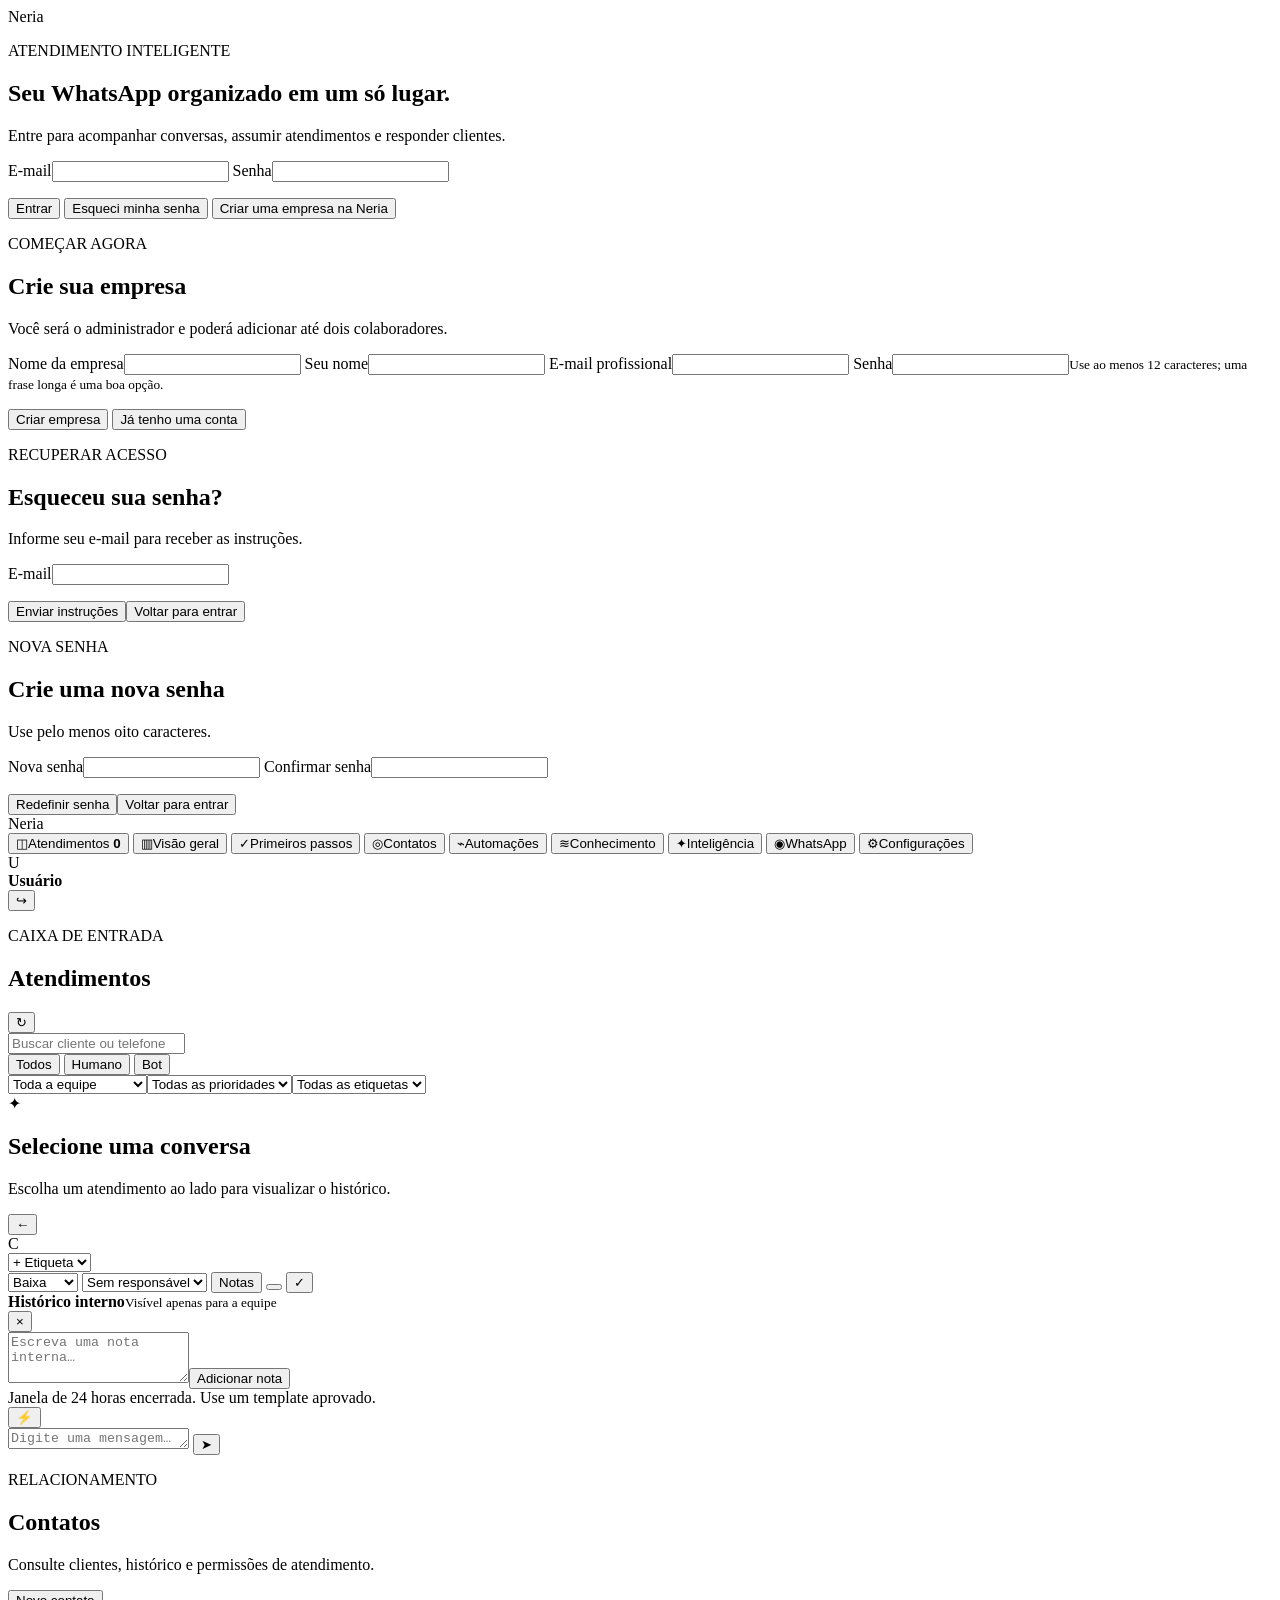
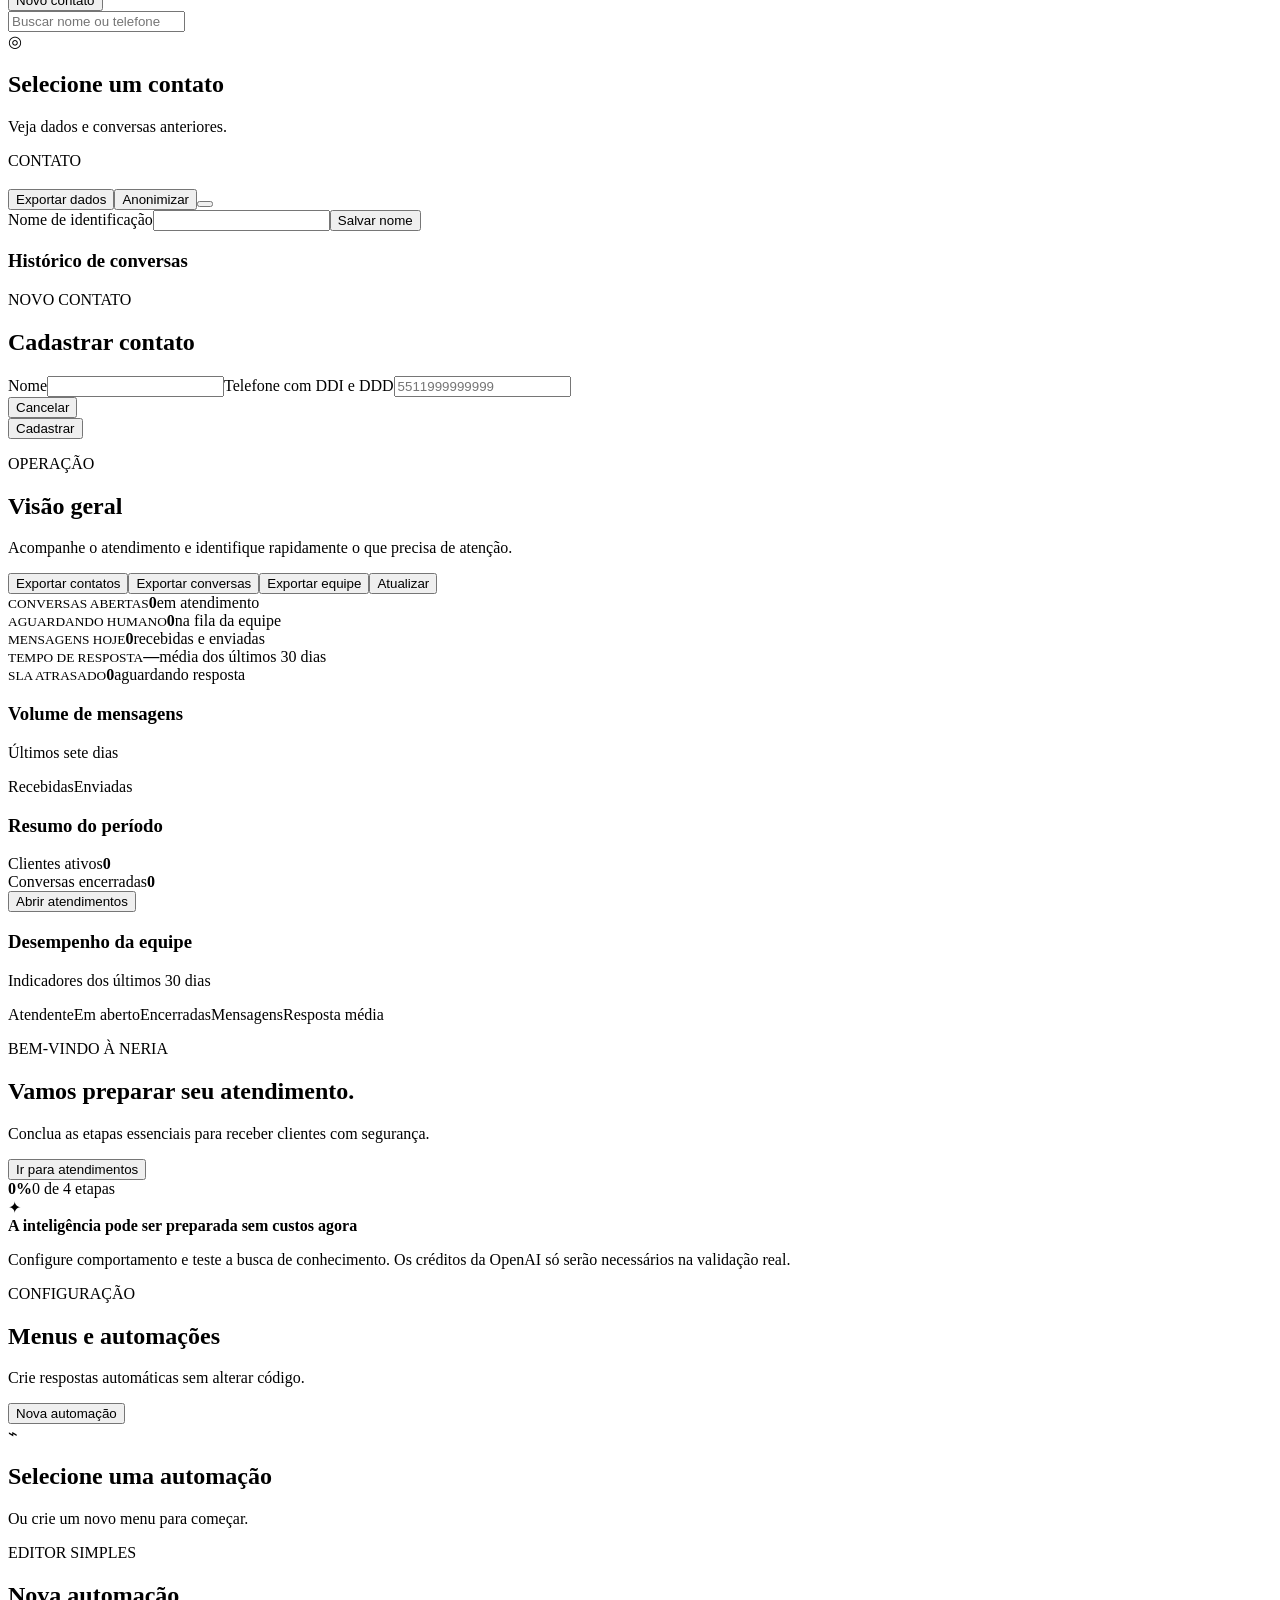
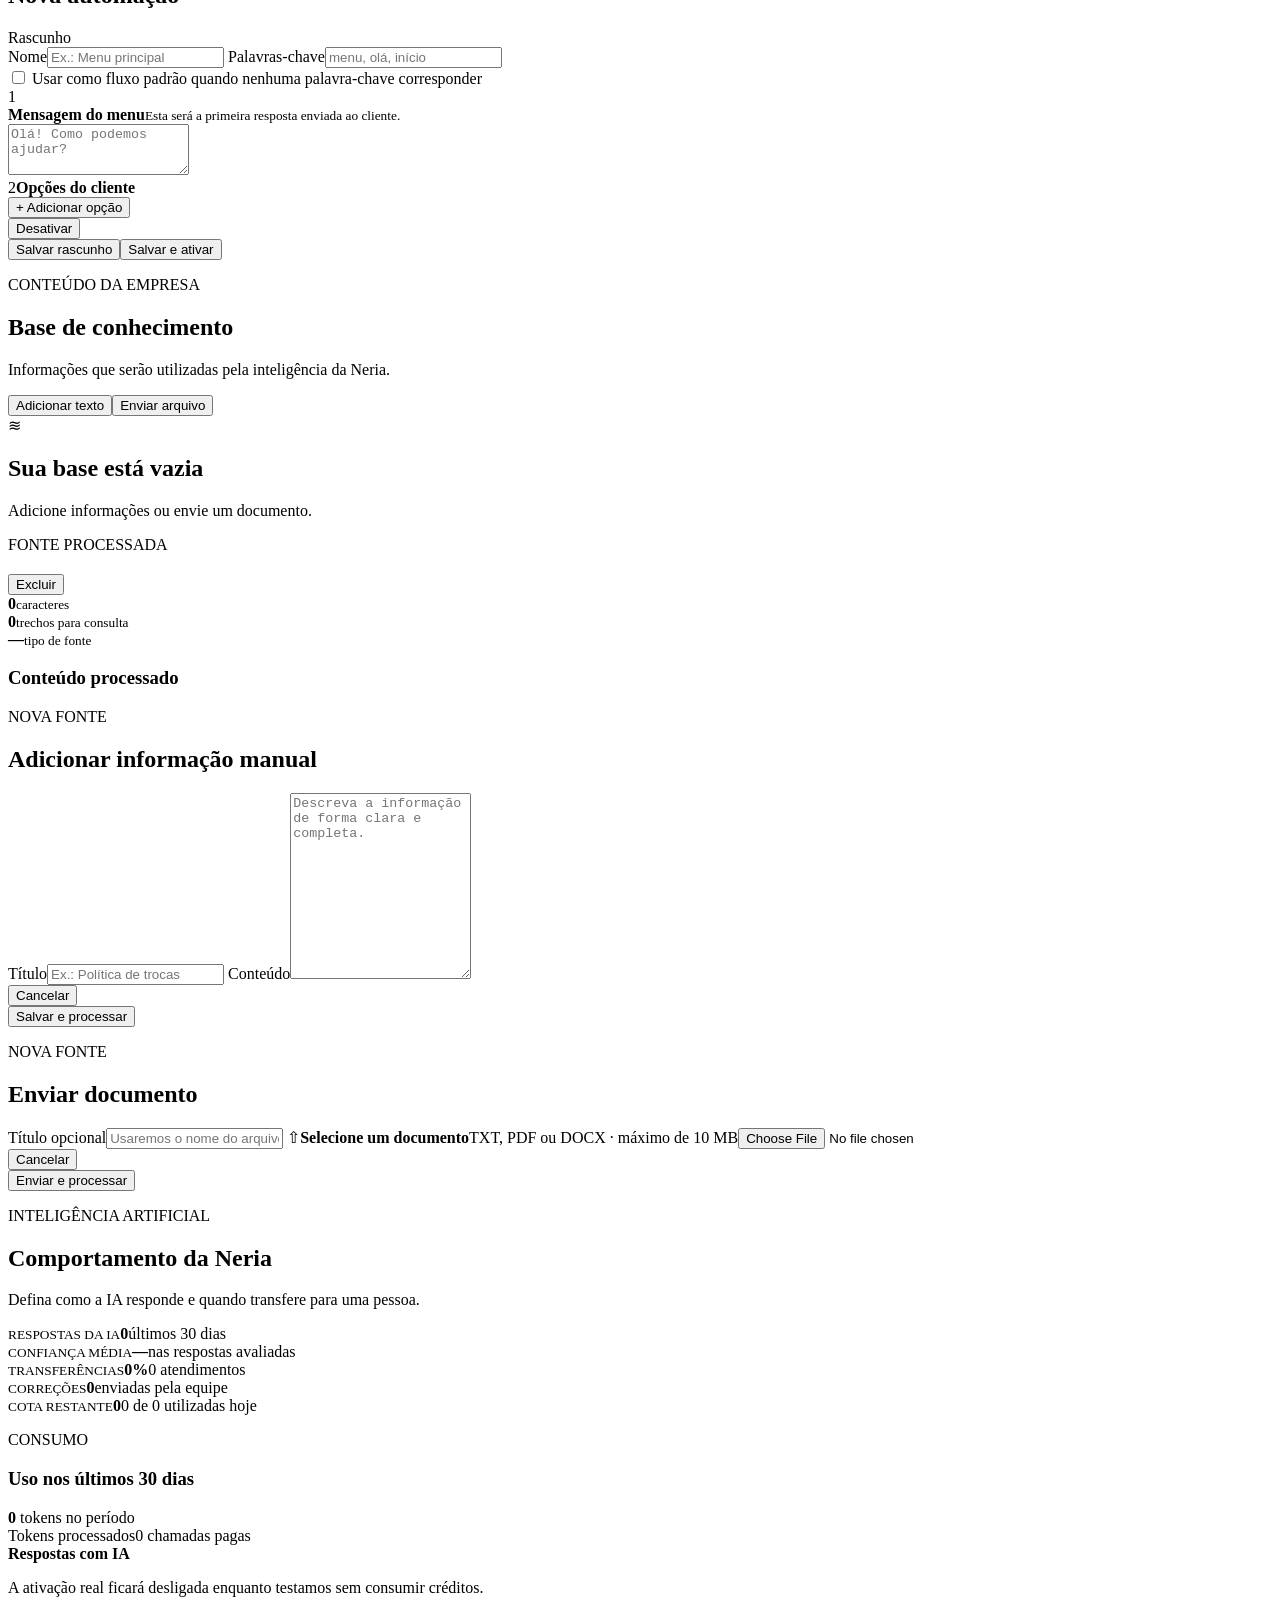
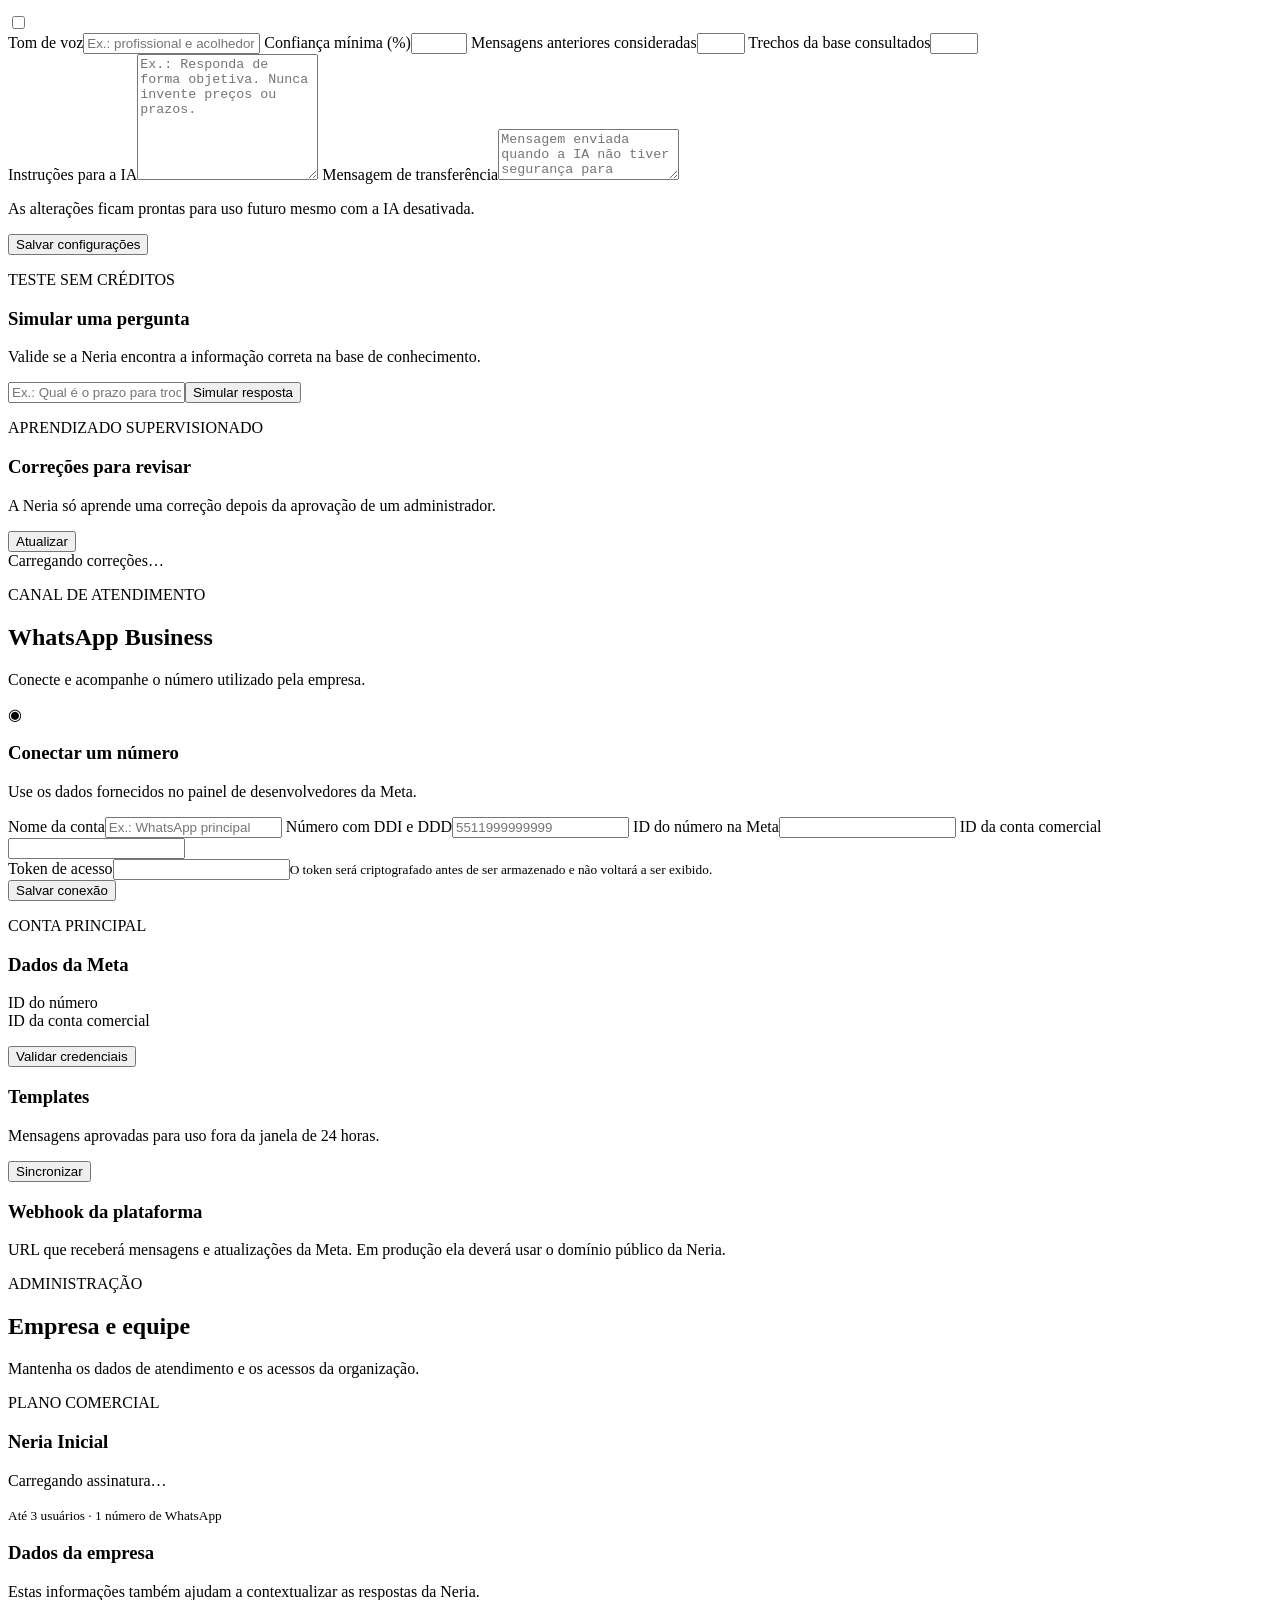
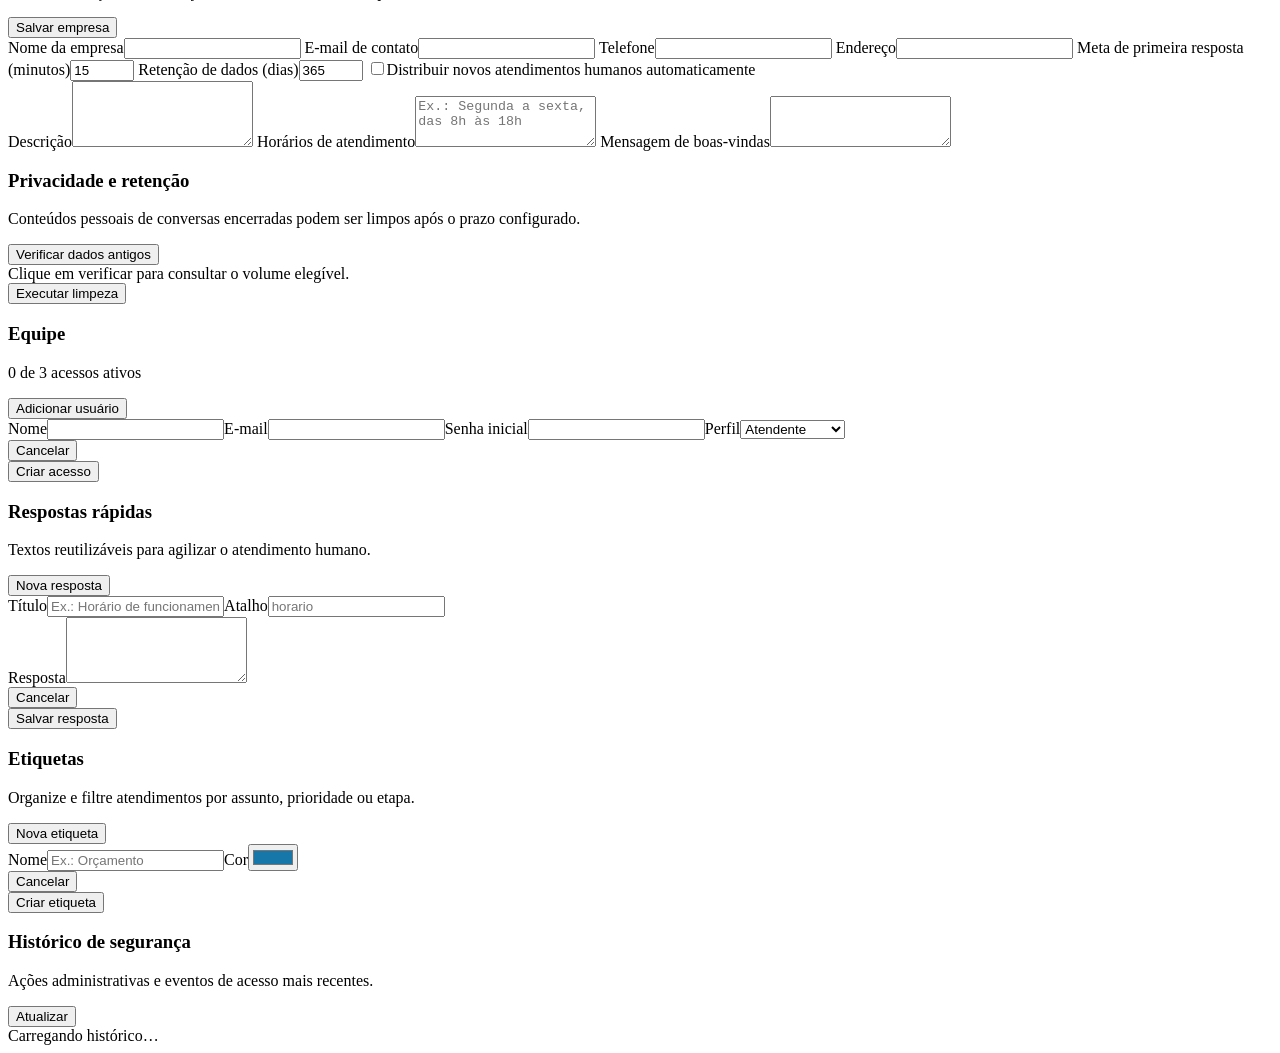
==== commit a94fc096: "security: strengthen password policy" ====
--- a/app/web/index.html
+++ b/app/web/index.html
@@ -25,7 +25,7 @@
         <label>Nome da empresa<input id="registration-company" minlength="2" maxlength="160" autocomplete="organization" required></label>
         <label>Seu nome<input id="registration-name" minlength="2" maxlength="160" autocomplete="name" required></label>
         <label>E-mail profissional<input id="registration-email" type="email" maxlength="320" autocomplete="email" required></label>
-        <label>Senha<input id="registration-password" type="password" minlength="8" maxlength="128" autocomplete="new-password" required><small>Use pelo menos oito caracteres.</small></label>
+        <label>Senha<input id="registration-password" type="password" minlength="12" maxlength="128" autocomplete="new-password" required><small>Use ao menos 12 caracteres; uma frase longa é uma boa opção.</small></label>
         <p id="registration-error" class="error" role="alert"></p>
         <button class="primary full" type="submit">Criar empresa</button>
         <button class="text-button back-to-login" type="button">Já tenho uma conta</button>
@@ -38,8 +38,8 @@
       </form>
       <form id="reset-form" class="hidden">
         <div><p class="eyebrow">NOVA SENHA</p><h1>Crie uma nova senha</h1><p class="muted">Use pelo menos oito caracteres.</p></div>
-        <label>Nova senha<input id="reset-password" type="password" minlength="8" maxlength="128" autocomplete="new-password" required></label>
-        <label>Confirmar senha<input id="reset-password-confirmation" type="password" minlength="8" maxlength="128" autocomplete="new-password" required></label>
+        <label>Nova senha<input id="reset-password" type="password" minlength="12" maxlength="128" autocomplete="new-password" required></label>
+        <label>Confirmar senha<input id="reset-password-confirmation" type="password" minlength="12" maxlength="128" autocomplete="new-password" required></label>
         <p id="reset-message" class="form-message" role="status"></p>
         <button class="primary full" type="submit">Redefinir senha</button><button class="text-button back-to-login" type="button">Voltar para entrar</button>
       </form>
@@ -183,7 +183,7 @@
       </header>
       <div class="knowledge-layout">
         <aside class="knowledge-list-panel"><div id="knowledge-list" class="knowledge-list"></div></aside>
-        <section id="knowledge-empty" class="automation-empty"><div class="empty-icon">≋</div><h2>Sua base está vazia</h2><p>Adicione informações ou envie um documento.</p></section>
+        <section id="knowledge-empty" class="automation-empty"><div class="empty-icon">≋</div><h2 id="knowledge-empty-title">Sua base está vazia</h2><p id="knowledge-empty-description">Adicione informações ou envie um documento.</p></section>
         <section id="knowledge-detail" class="knowledge-detail hidden">
           <div class="detail-heading"><div><p class="eyebrow">FONTE PROCESSADA</p><h2 id="knowledge-title"></h2><p id="knowledge-meta"></p></div><button id="delete-source" class="secondary danger">Excluir</button></div>
           <div class="knowledge-summary"><div><strong id="knowledge-characters">0</strong><small>caracteres</small></div><div><strong id="knowledge-chunks">0</strong><small>trechos para consulta</small></div><div><strong id="knowledge-type">—</strong><small>tipo de fonte</small></div></div>
@@ -300,7 +300,7 @@
         <section class="settings-card">
           <div class="settings-heading"><div><h3>Equipe</h3><p id="team-limit">0 de 3 acessos ativos</p></div><button id="new-user" class="primary" type="button">Adicionar usuário</button></div>
           <form id="user-form" class="user-form hidden">
-            <div class="form-grid"><label>Nome<input id="new-user-name" required minlength="2" maxlength="160"></label><label>E-mail<input id="new-user-email" type="email" required maxlength="320"></label><label>Senha inicial<input id="new-user-password" type="password" required minlength="8" maxlength="128"></label><label>Perfil<select id="new-user-role"><option value="agent">Atendente</option><option value="admin">Administrador</option></select></label></div>
+            <div class="form-grid"><label>Nome<input id="new-user-name" required minlength="2" maxlength="160"></label><label>E-mail<input id="new-user-email" type="email" required maxlength="320"></label><label>Senha inicial<input id="new-user-password" type="password" required minlength="12" maxlength="128"></label><label>Perfil<select id="new-user-role"><option value="agent">Atendente</option><option value="admin">Administrador</option></select></label></div>
             <div class="editor-actions"><button id="cancel-user" class="secondary" type="button">Cancelar</button><div class="spacer"></div><button class="primary" type="submit">Criar acesso</button></div>
           </form>
           <div id="team-list" class="team-list"></div>
@@ -323,6 +323,6 @@
     </section>
   </main>
   <div id="toast" class="toast"></div>
-  <script src="/static/app.js?v=20260831-2" defer></script>
+  <script src="/static/app.js?v=20260901-1" defer></script>
 </body>
 </html>
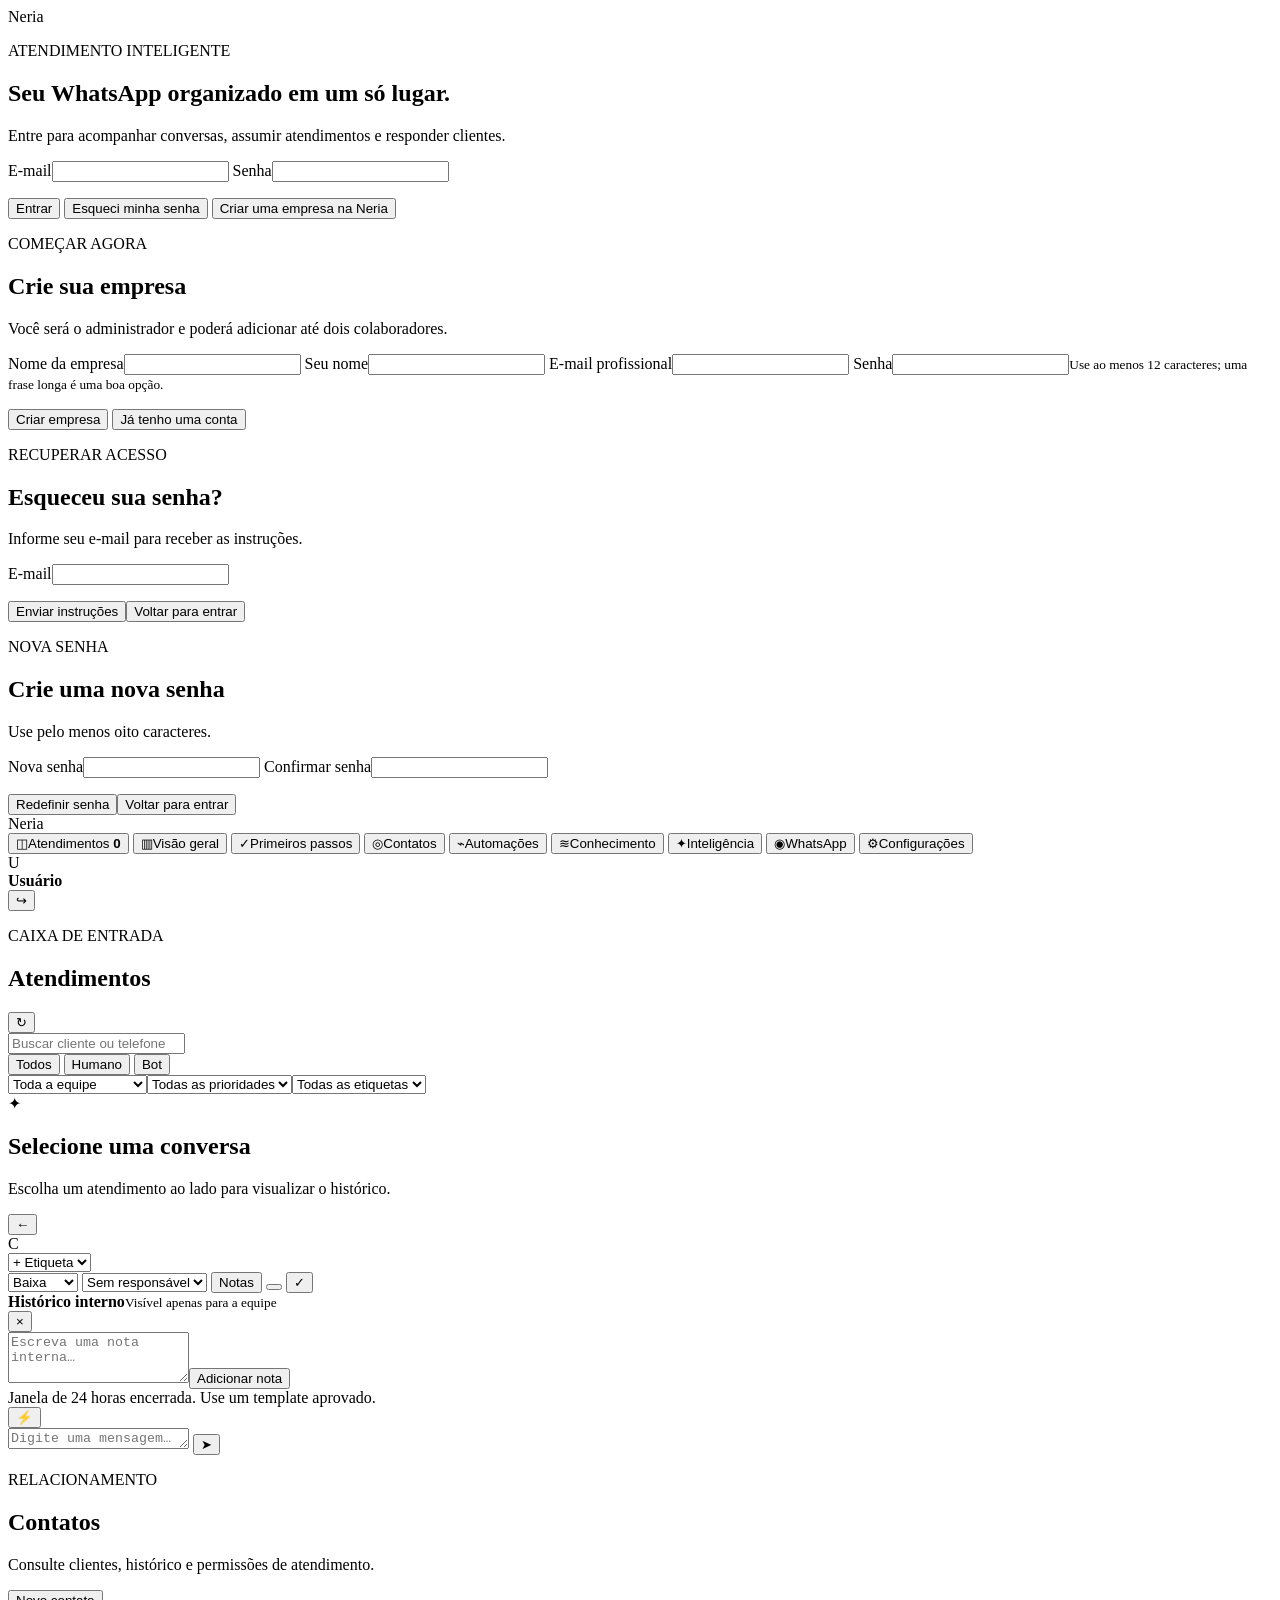
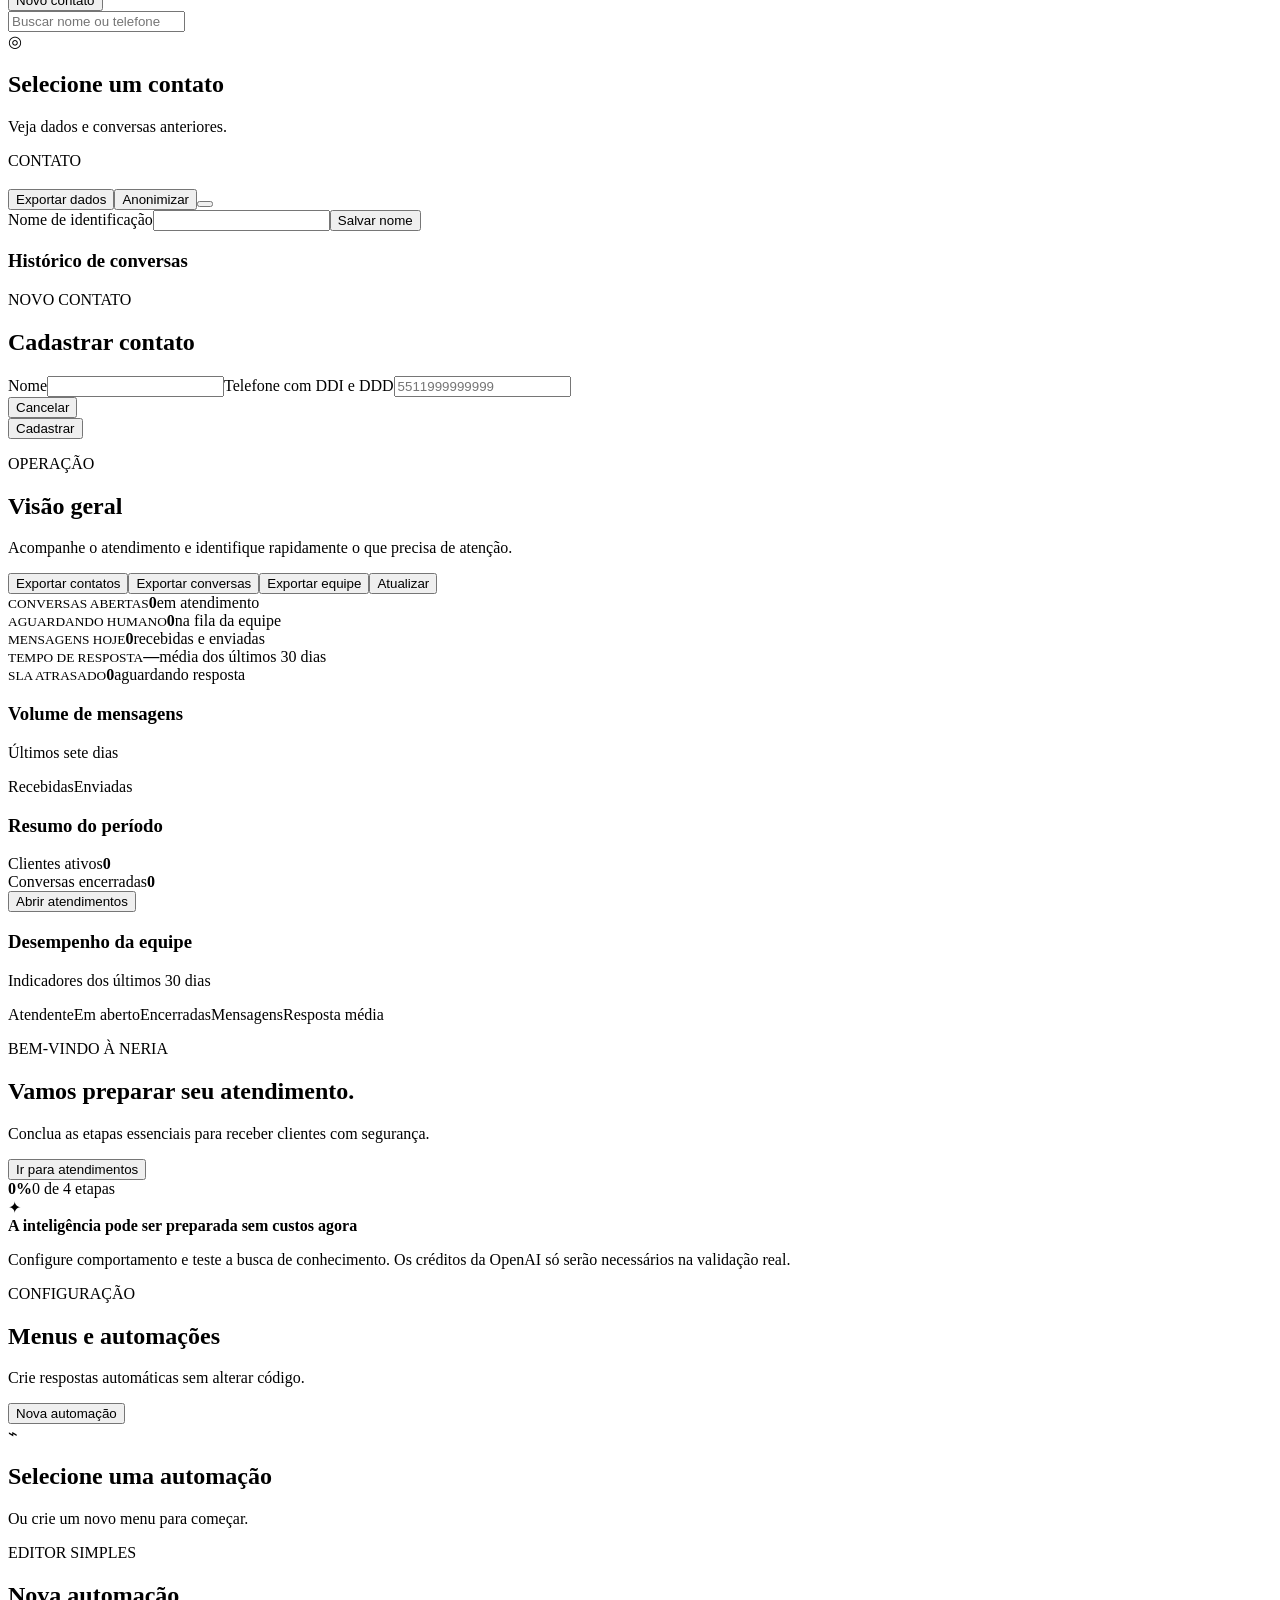
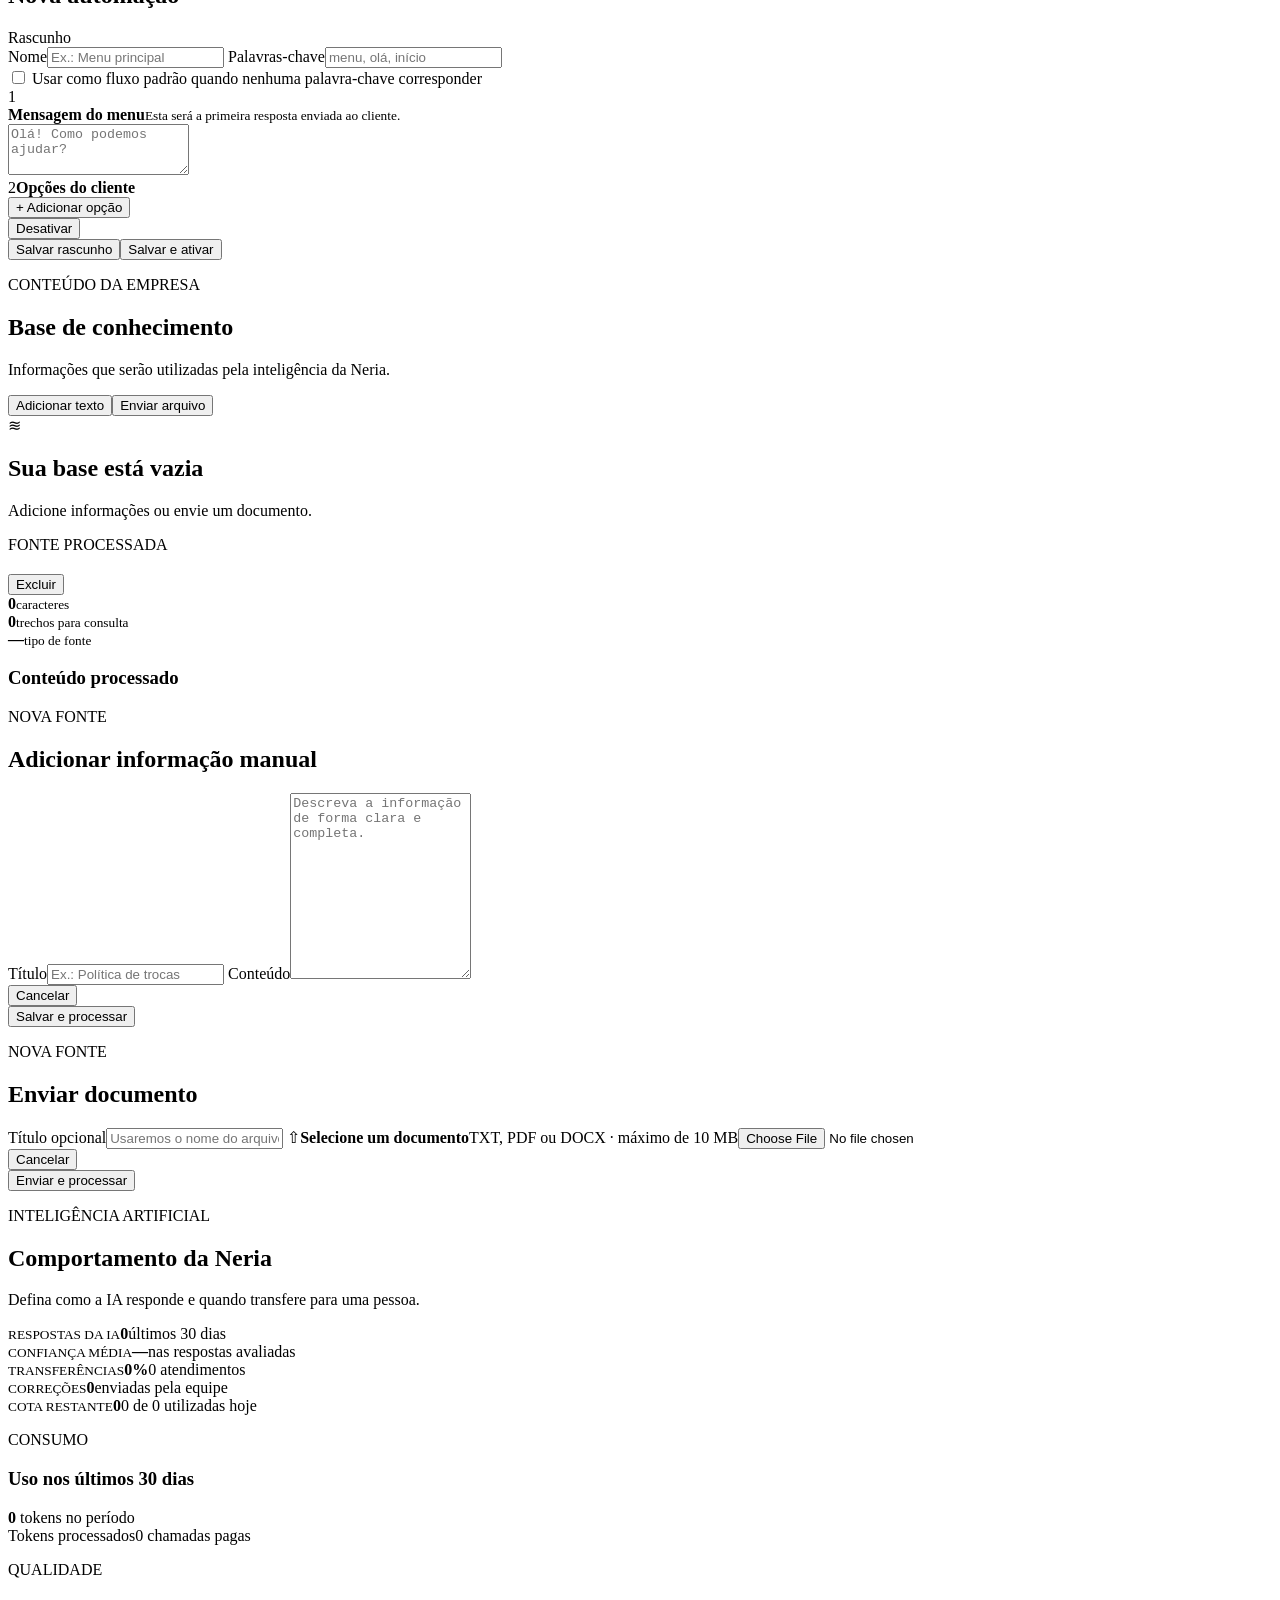
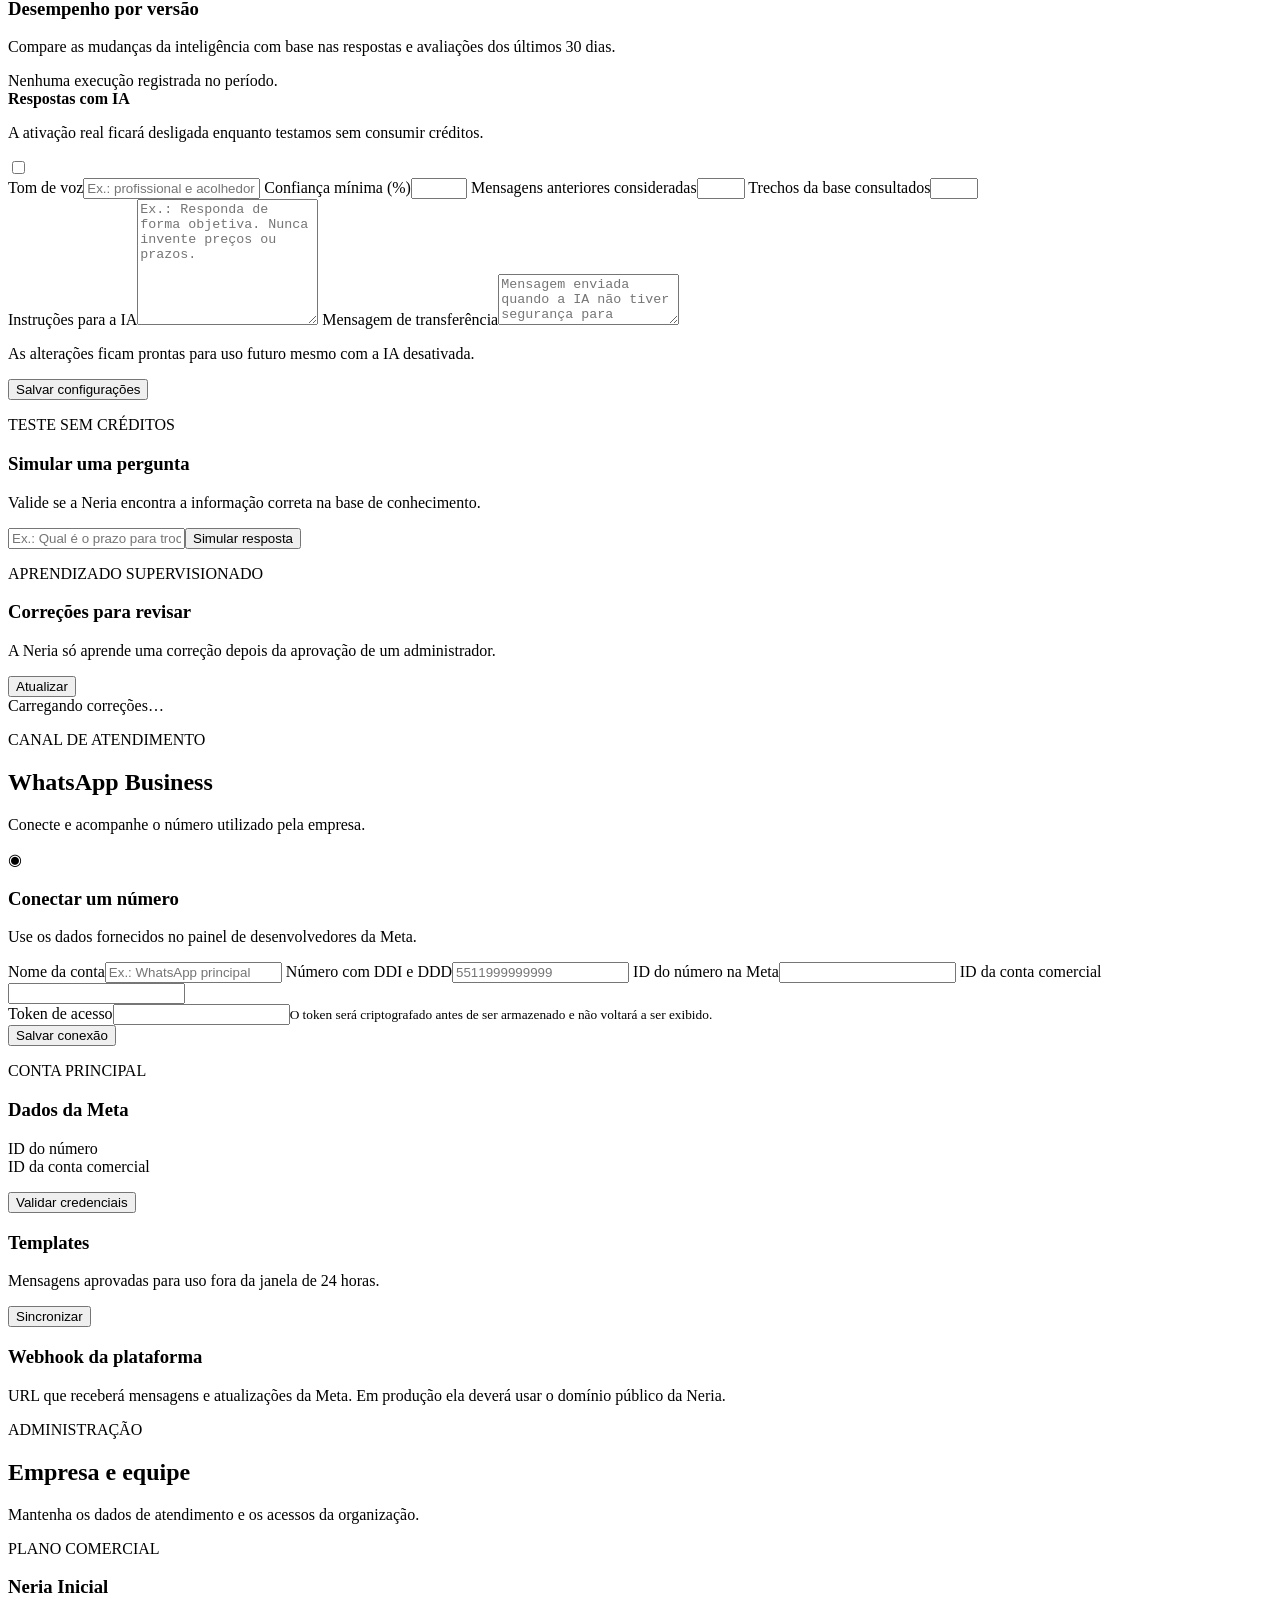
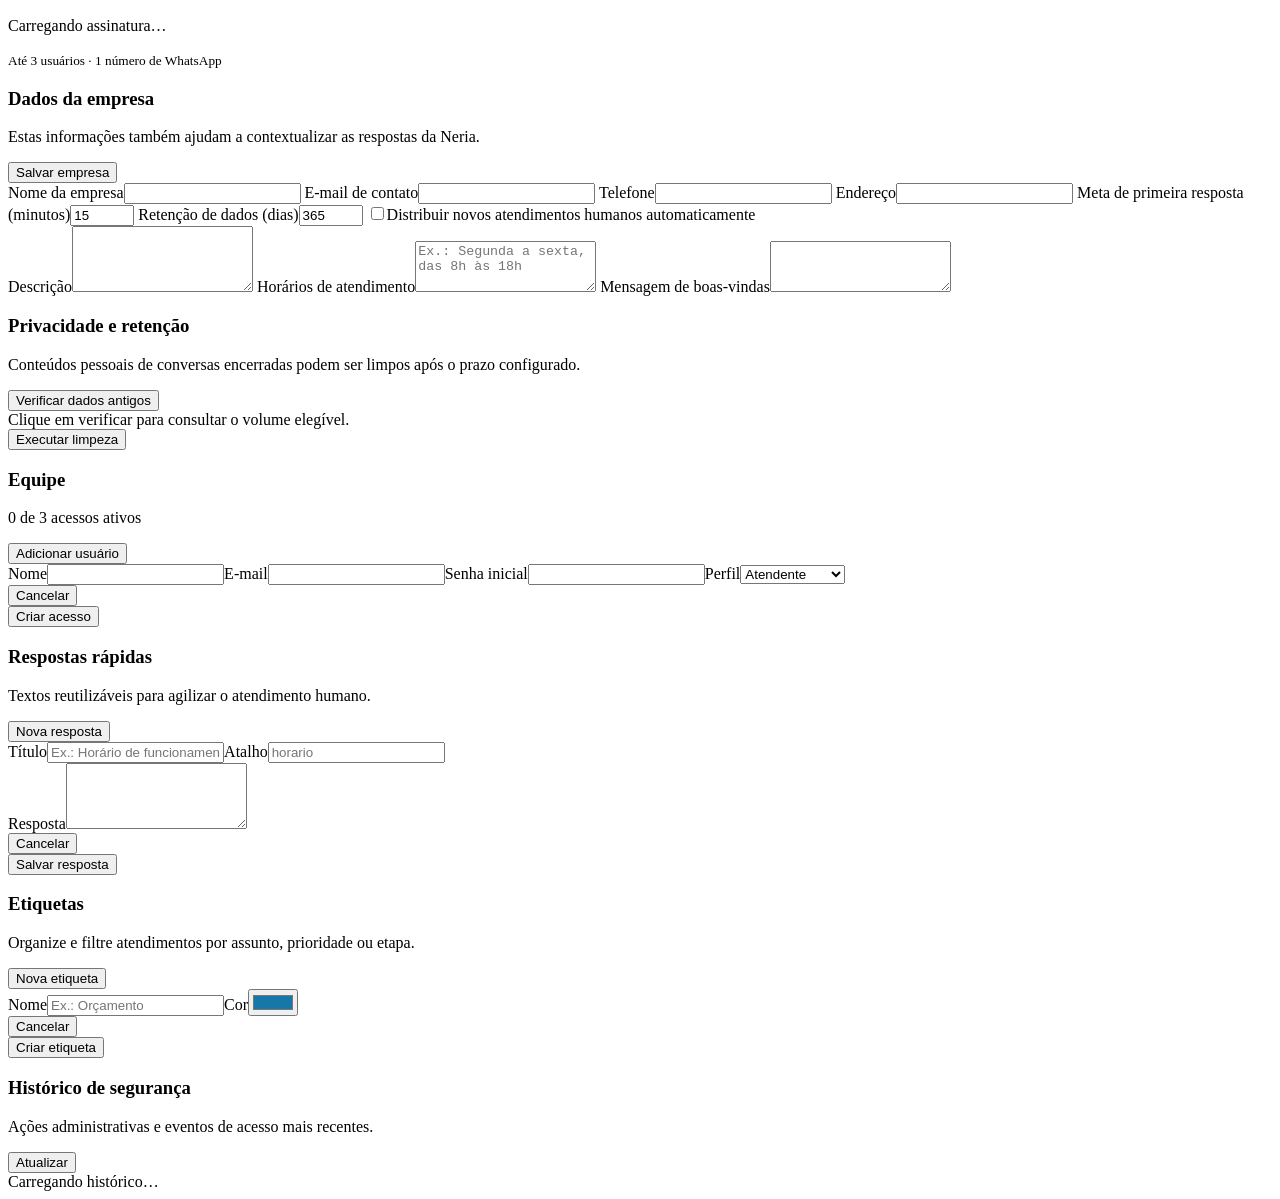
==== commit 04bf49e7: "ui: show AI quality by prompt version" ====
--- a/app/web/index.html
+++ b/app/web/index.html
@@ -221,6 +221,10 @@
           <div id="ai-usage-chart" class="ai-usage-chart" role="img" aria-label="Histórico diário de tokens da IA"></div>
           <div class="ai-usage-legend"><span><i></i>Tokens processados</span><span id="metric-period-requests">0 chamadas pagas</span></div>
         </section>
+        <section class="ai-version-card">
+          <div><p class="eyebrow">QUALIDADE</p><h3>Desempenho por versão</h3><p>Compare as mudanças da inteligência com base nas respostas e avaliações dos últimos 30 dias.</p></div>
+          <div id="ai-version-metrics" class="ai-version-metrics"><div class="list-empty">Nenhuma execução registrada no período.</div></div>
+        </section>
         <div class="ai-status-card">
           <div><strong>Respostas com IA</strong><p>A ativação real ficará desligada enquanto testamos sem consumir créditos.</p></div>
           <label class="switch"><input id="ai-enabled" type="checkbox"><span></span></label>
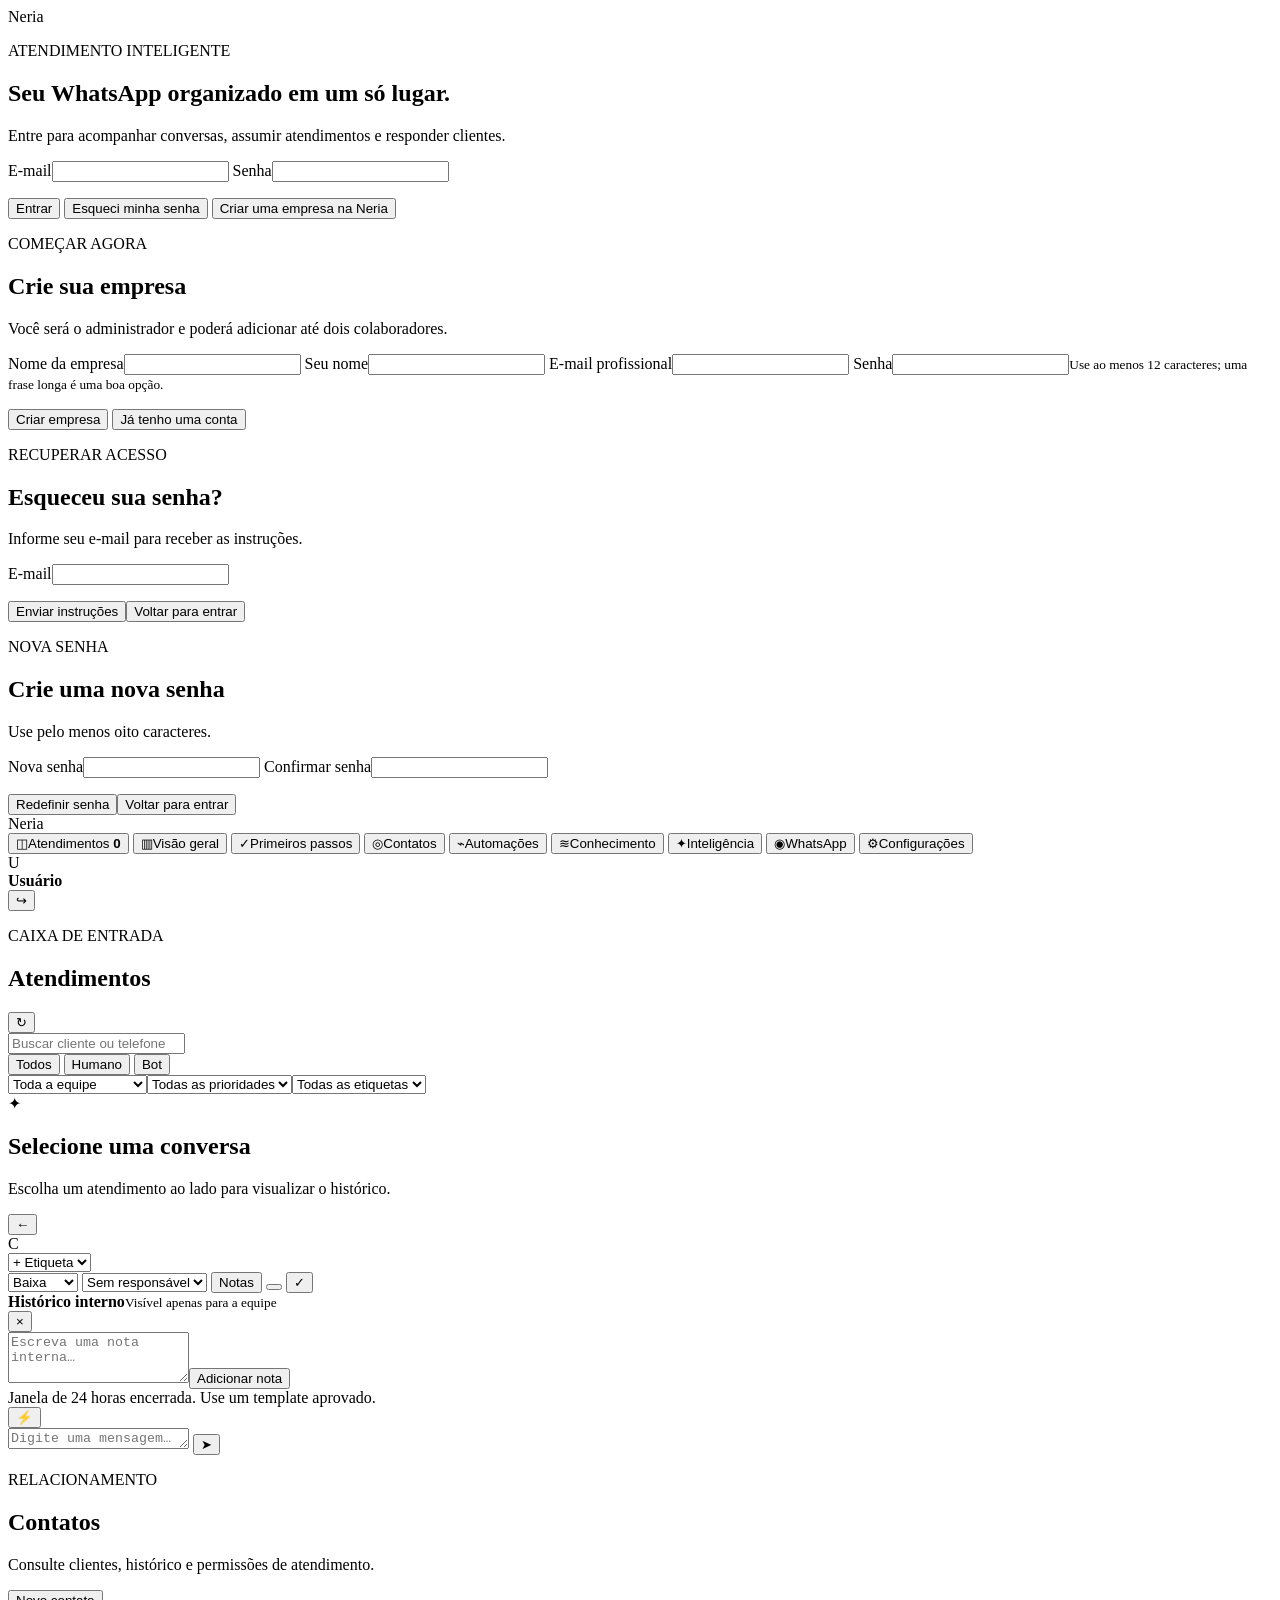
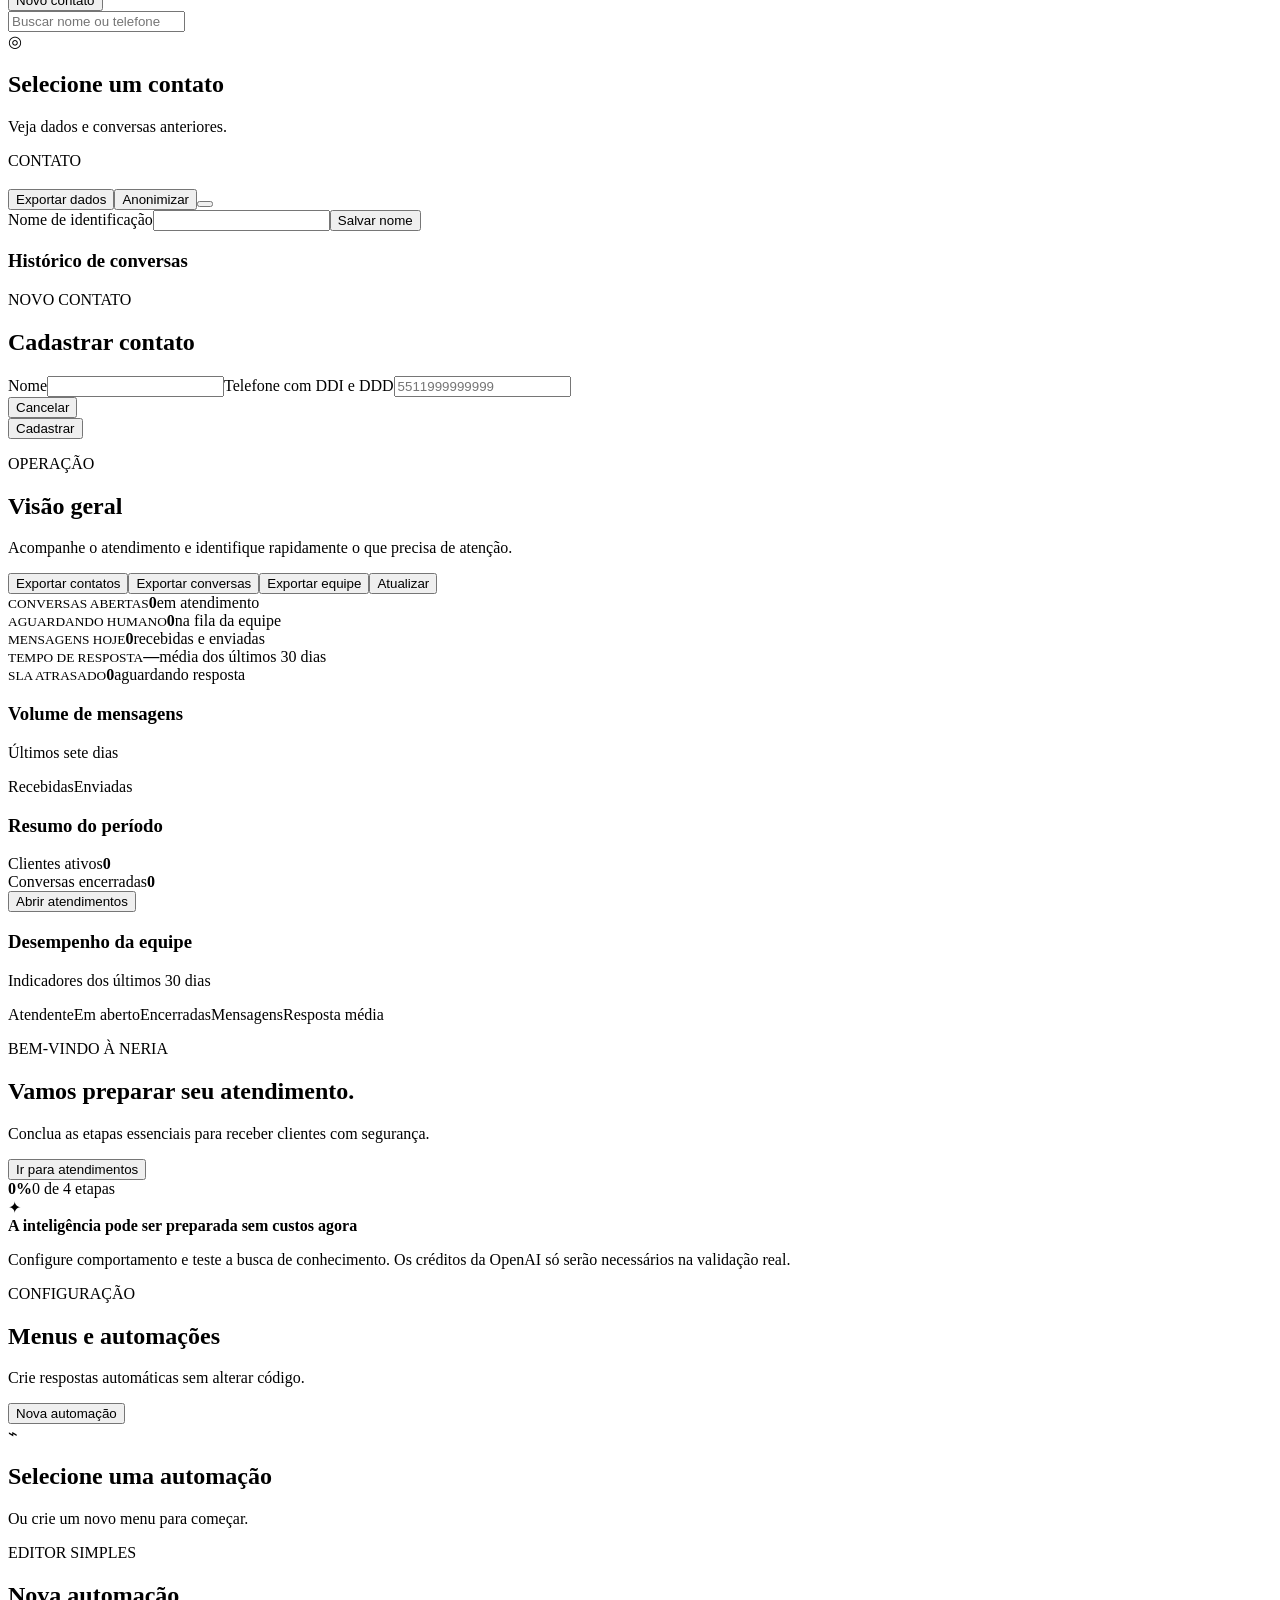
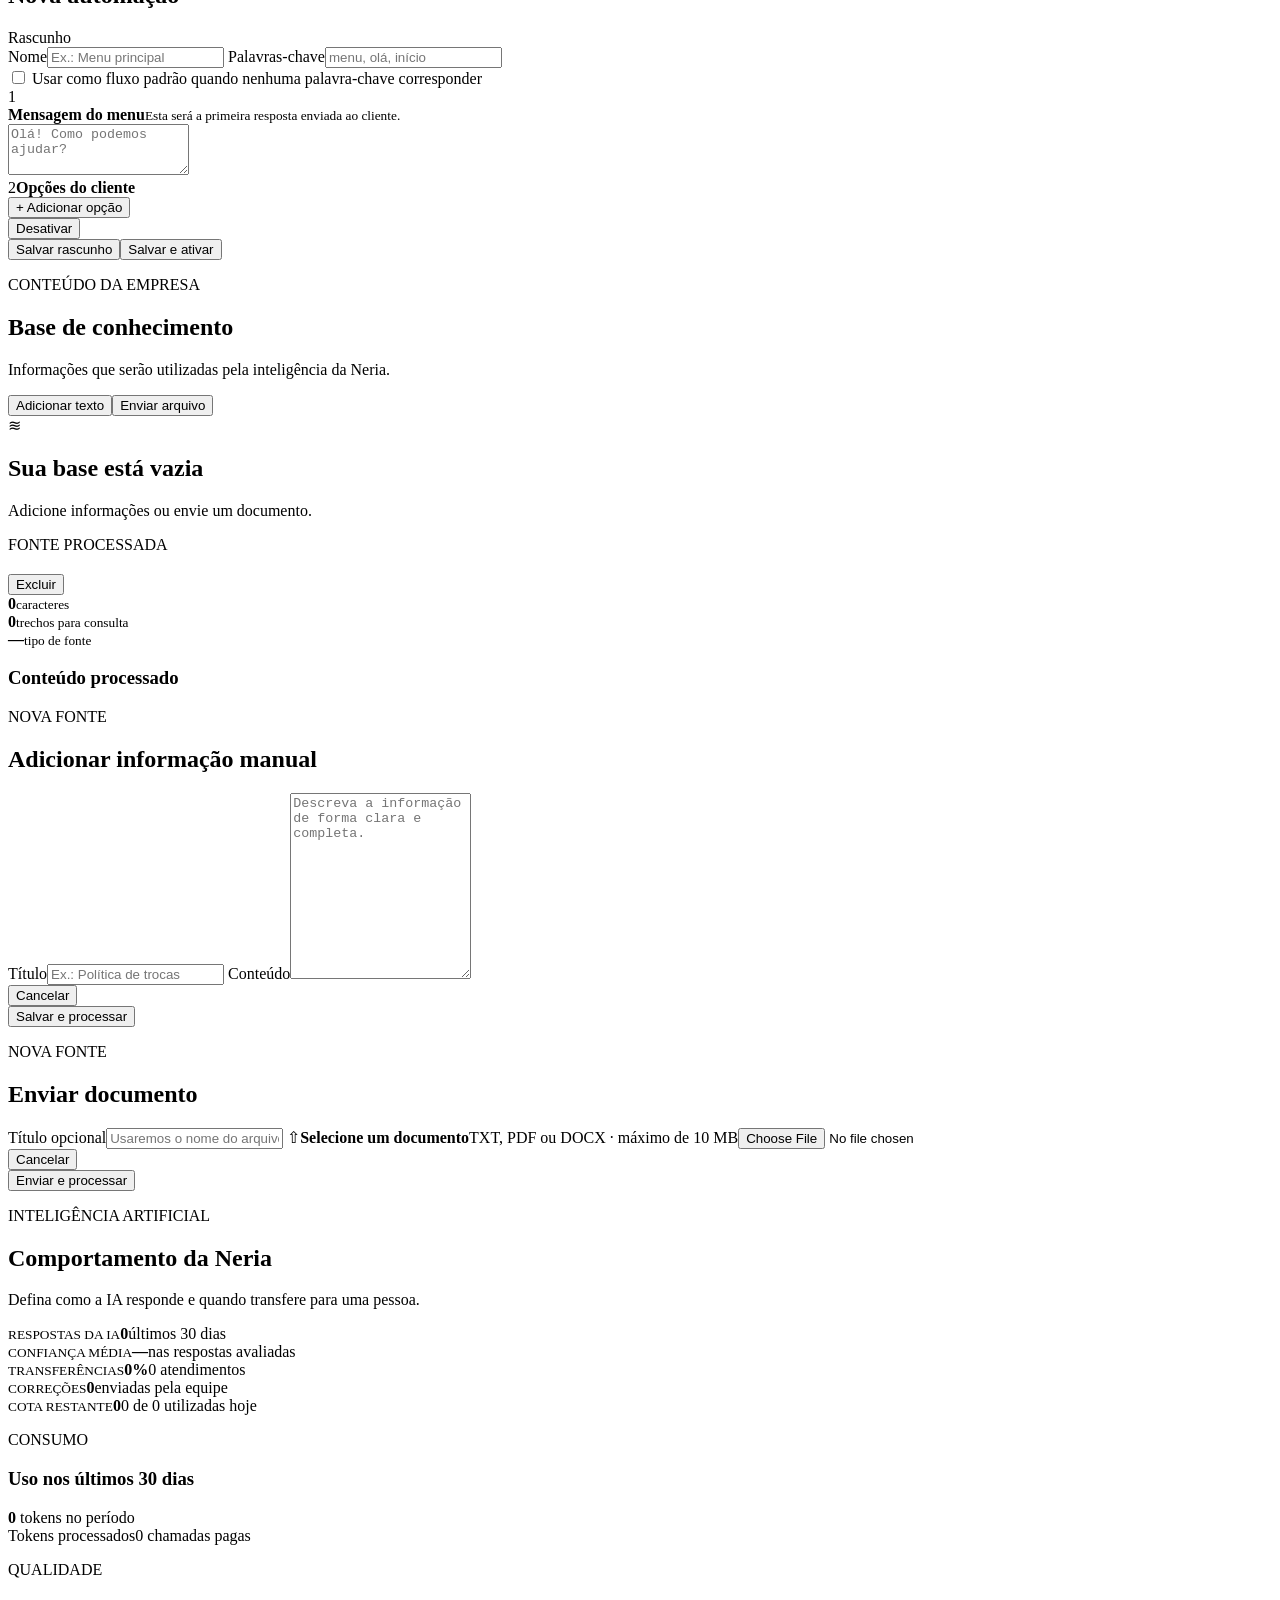
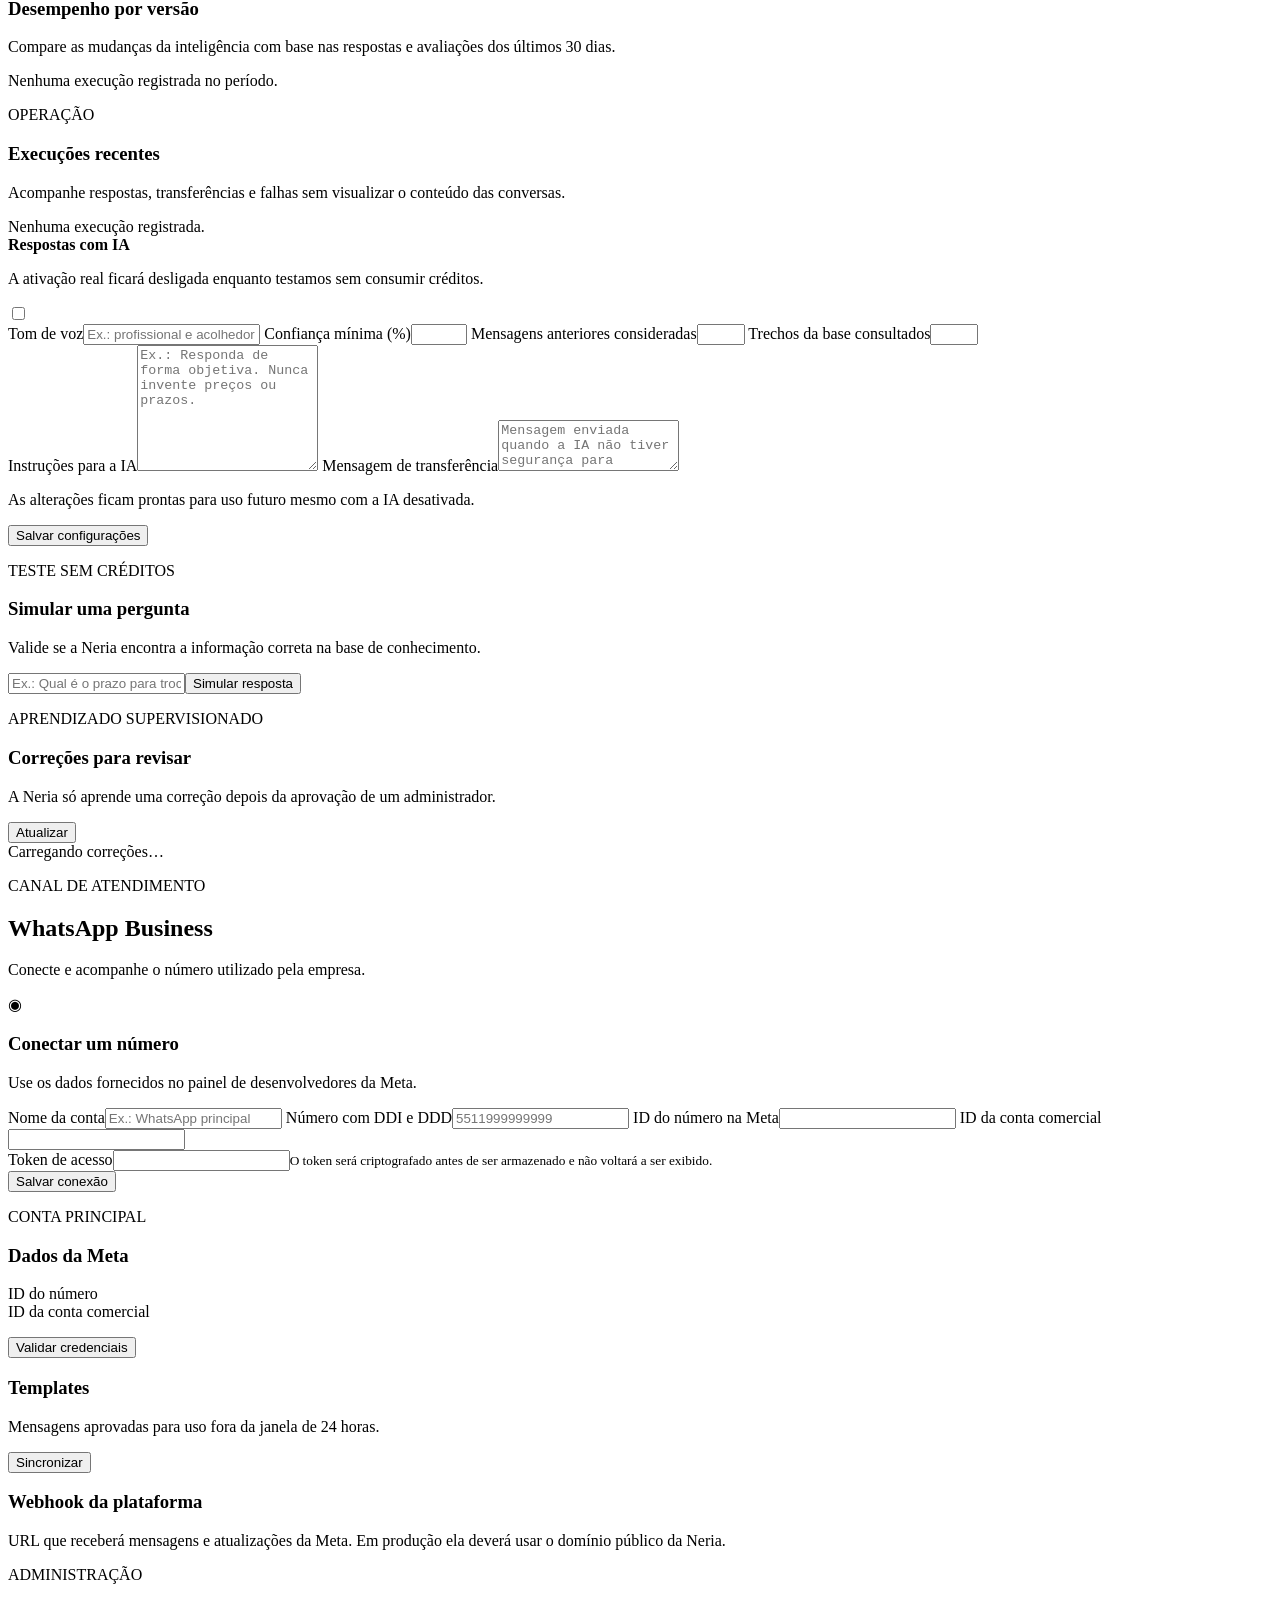
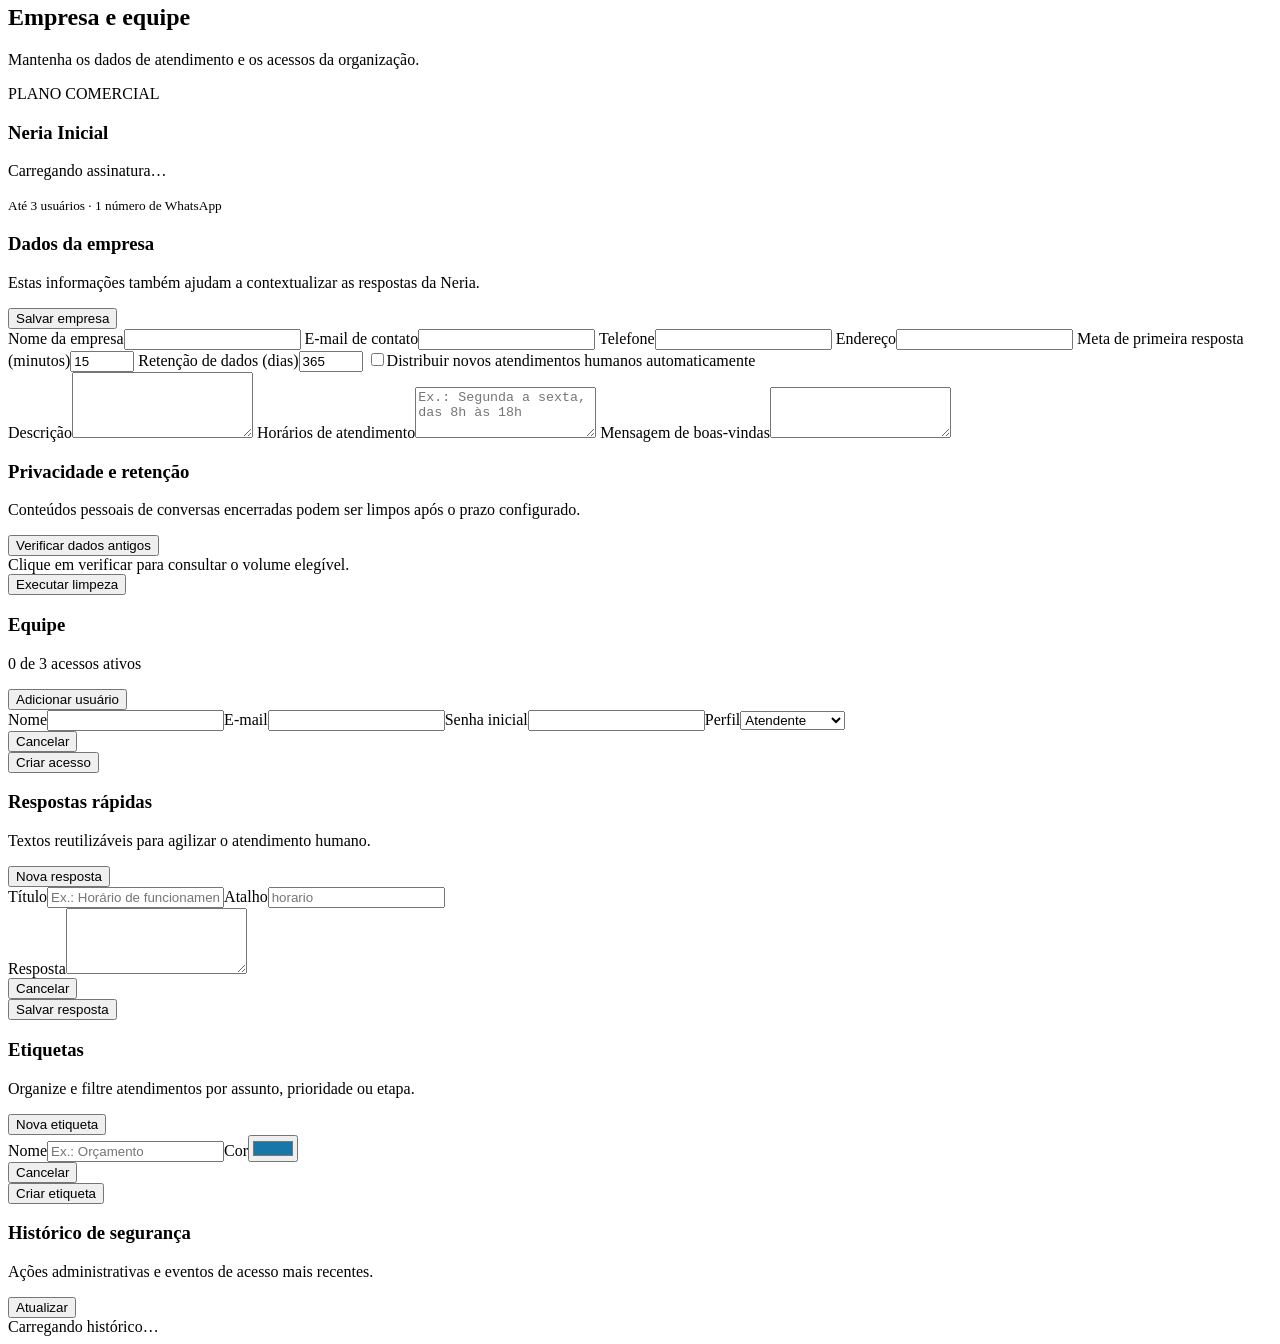
==== commit ee9ebefb: "ui: show recent AI operations" ====
--- a/app/web/index.html
+++ b/app/web/index.html
@@ -225,6 +225,10 @@
           <div><p class="eyebrow">QUALIDADE</p><h3>Desempenho por versão</h3><p>Compare as mudanças da inteligência com base nas respostas e avaliações dos últimos 30 dias.</p></div>
           <div id="ai-version-metrics" class="ai-version-metrics"><div class="list-empty">Nenhuma execução registrada no período.</div></div>
         </section>
+        <section class="ai-runs-card">
+          <div><p class="eyebrow">OPERAÇÃO</p><h3>Execuções recentes</h3><p>Acompanhe respostas, transferências e falhas sem visualizar o conteúdo das conversas.</p></div>
+          <div id="ai-runs-list" class="ai-runs-list"><div class="list-empty">Nenhuma execução registrada.</div></div>
+        </section>
         <div class="ai-status-card">
           <div><strong>Respostas com IA</strong><p>A ativação real ficará desligada enquanto testamos sem consumir créditos.</p></div>
           <label class="switch"><input id="ai-enabled" type="checkbox"><span></span></label>
